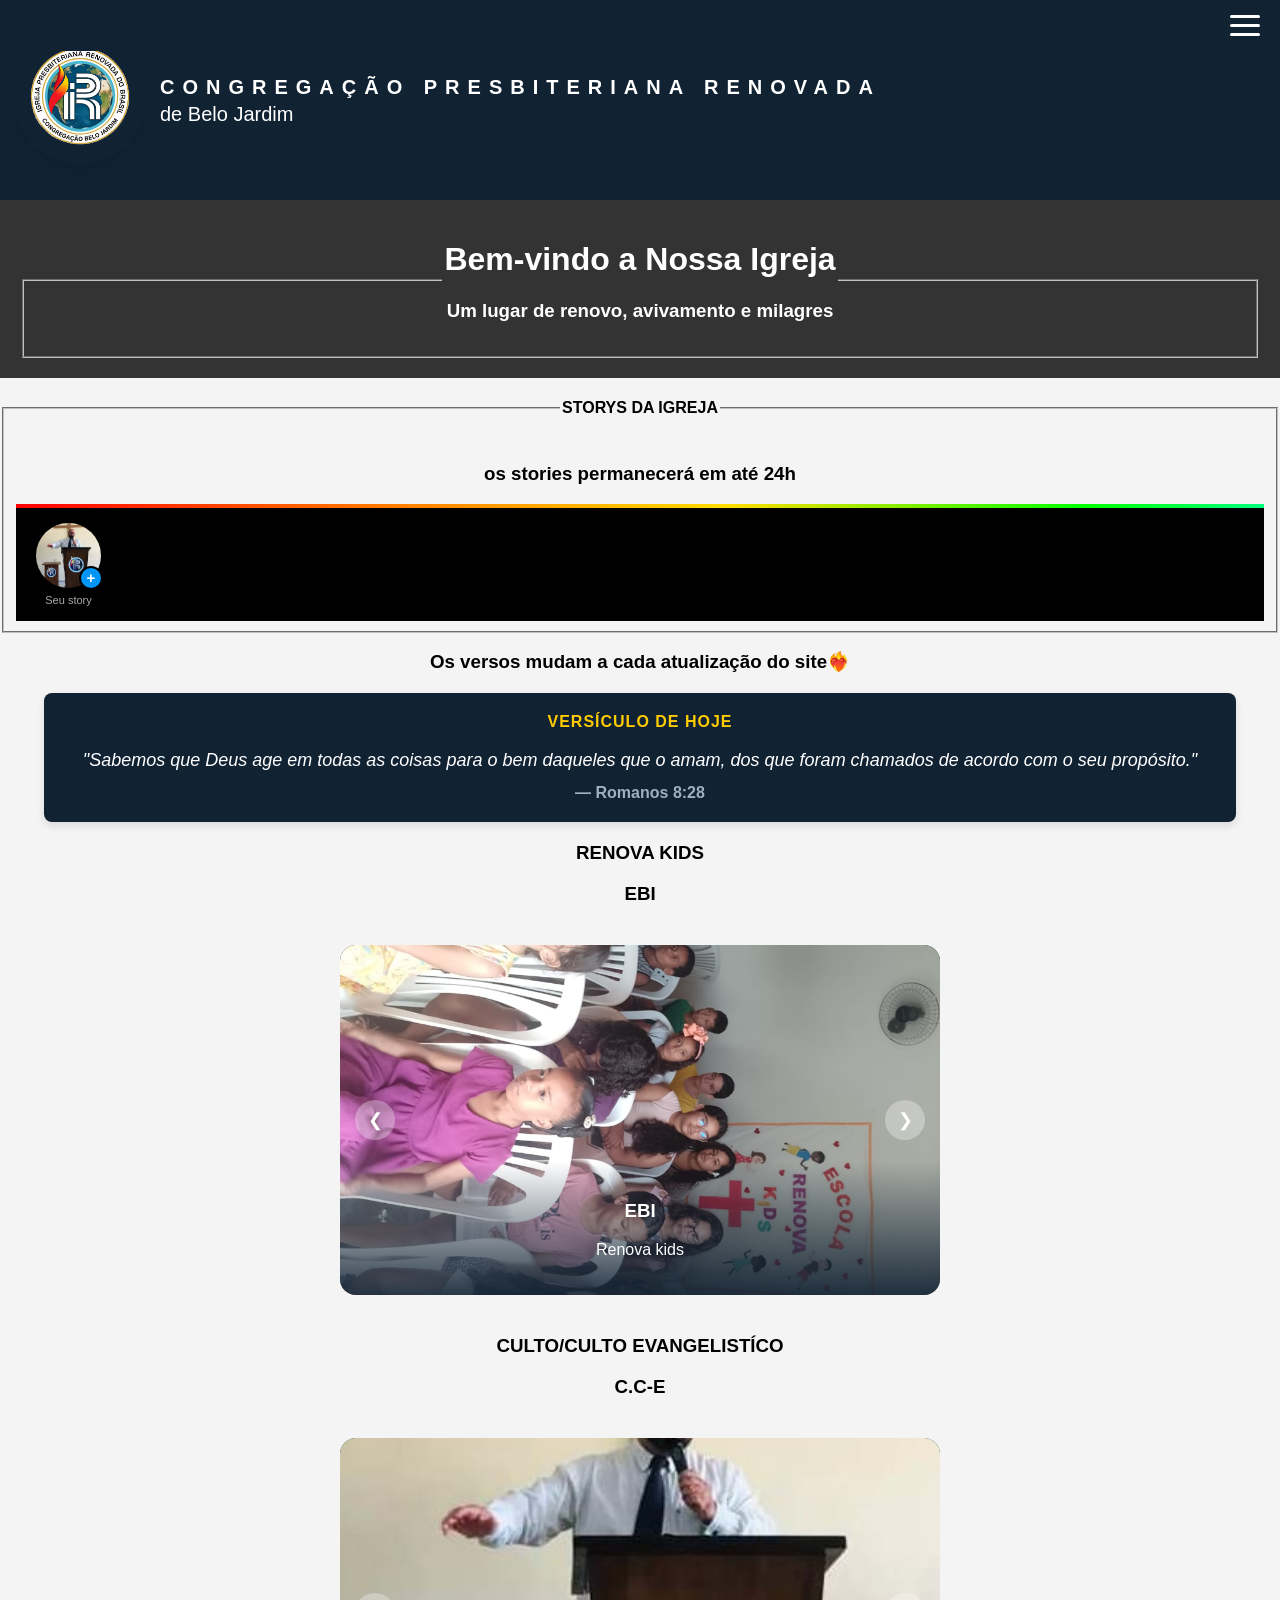
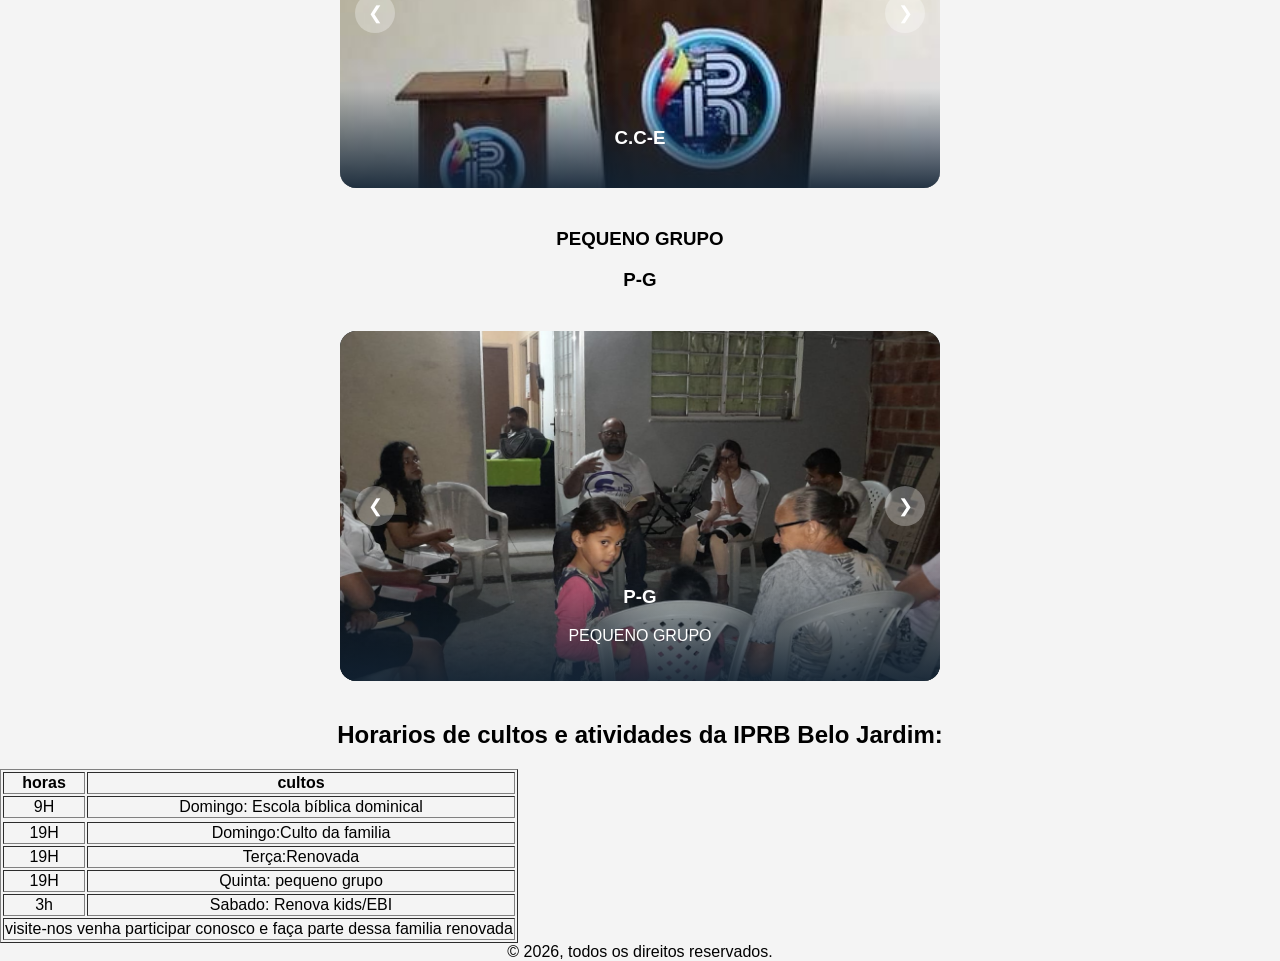
==== index.html @ fa4c0cbe "Fix indentation and formatting in index.html" ====
<!DOCTYPE html>
<html lang="pt-BR">
<head>
<meta name="viewport" content="width=device-width, initial-scale=0.8">
    <meta charset="UTF-8">
    <meta name="viewport" content="width=device-width, initial-scale=0.8">
 
    <title>IGREJA PRESBITERIANA DE BELO JARDIM</title>
<link rel="stylesheet" href="style NAO MECHA.css">
</head>

  <style>
/*LINHA RGB*/
.linha-rgb {
    width: 100%;          /* Ocupa toda a largura da tela */
    height: 4px;          /* Espessura da linha (aumente se quiser mais grossa) */
    border: none;
    background: linear-gradient(90deg, #ff0000, #ff7700, #ffdd00, #00ff00, #00ffff, #0000ff, #8b00ff, #ff0000);
    background-size: 200% 100%; /* Aumenta o fundo para o efeito poder correr */
    animation: efeitoRGB 4s linear infinite; /* Roda a animação em 4 segundos infinitamente */
}

/* O segredo da animação: faz o degradê se mover para o lado */
@keyframes efeitoRGB {
    0% {
        background-position: 0% 50%;
    }
    100% {
        background-position: 200% 50%;
    }
}
/*FIM DQ LINHA RGB*/


/*COMEÇO DO STORIES*/
/* Legenda moderna por cima da mídia (estilo Instagram) */
.story-legenda {
    position: absolute;
    bottom: 50px; /* Fica na parte de baixo, acima do botão de fechar */
    left: 20px;
    right: 20px;
    background: rgba(0, 0, 0, 0.6); /* Fundo preto suave */
    color: #ffffff;
    padding: 12px 18px;
    border-radius: 10px;
    font-size: 16px;
    font-weight: 500;
    text-align: center;
    font-family: sans-serif;
    z-index: 110; /* Garante que fica na frente do vídeo */
    word-break: break-word;
    box-shadow: 0 4px 10px rgba(0,0,0,0.3);
}
.secao-stories {
    display: flex;
    padding: 15px;
    background-color: #000000;
    overflow-x: auto;
    width: 100%;
    box-sizing: border-box;
}

.container-stories {
    display: flex;
    gap: 15px;
    align-items: flex-start;
}

.story-circulo {
    display: flex;
    flex-direction: column;
    align-items: center;
    justify-content: center;
    cursor: pointer;
    width: 75px;
    text-align: center;
}

.story-circulo span {
    margin-top: 6px;
    font-size: 11px;
    color: #a8a8a8;
    font-family: sans-serif;
    white-space: nowrap;
}

.wrapper-foto-perfil {
    position: relative;
    width: 65px;
    height: 65px;
    display: flex;
    align-items: center;
    justify-content: center;
}

.foto-perfil-add {
    width: 100%;
    height: 100%;
    border-radius: 50% !important;
    object-fit: cover;
}

.badge-add {
    position: absolute;
    bottom: -2px;
    right: -2px;
    background-color: #0095f6;
    color: white;
    width: 20px;
    height: 20px;
    border-radius: 50%;
    display: flex;
    align-items: center;
    justify-content: center;
    font-size: 15px;
    font-weight: bold;
    border: 2px solid #000000;
    z-index: 2;
}

.borda-colorida {
    width: 65px;
    height: 65px;
    border-radius: 50% !important;
    background: linear-gradient(45deg, #f99d1c, #e72c67, #b92994);
    padding: 2.5px;
    display: flex;
    justify-content: center;
    align-items: center;
    box-sizing: border-box;
    position: relative;
}

.borda-colorida img {
    width: 100%;
    height: 100%;
    border-radius: 50% !important;
    object-fit: cover;
    border: 2px solid #000000;
}

.btn-deletar-story {
    position: absolute;
    top: -2px;
    right: -2px;
    background: #ff3b30;
    color: white;
    border: none;
    border-radius: 50%;
    width: 18px;
    height: 18px;
    font-size: 12px;
    font-weight: bold;
    cursor: pointer;
    display: flex;
    align-items: center;
    justify-content: center;
    z-index: 10;
}

.story-modal {
    display: none;
    position: fixed;
    top: 0;
    left: 0;
    width: 100%;
    height: 100%;
    background-color: #000000;
    z-index: 99999;
    justify-content: center;
    align-items: center;
}

.story-conteudo {
    position: relative;
    width: 100%;
    max-width: 450px;
    height: 100%;
    display: flex;
    justify-content: center;
    align-items: center;
}

.story-midia {
    width: 100%;
    height: 100%;
    object-fit: contain;
}

/* Novo: Tela exclusiva para exibição de avisos em Texto */
.story-texto-tela {
    width: 100%;
    height: 100%;
    display: flex;
    justify-content: center;
    align-items: center;
    padding: 30px;
    box-sizing: border-box;
    color: #ffffff;
    font-size: 24px;
    font-weight: bold;
    text-align: center;
    font-family: -apple-system, BlinkMacSystemFont, "Segoe UI", Roboto, Helvetica, Arial, sans-serif;
    word-break: break-word;
}

.barra-progresso-bg {
    position: absolute;
    top: 12px;
    left: 10px;
    right: 10px;
    height: 2px;
    background-color: rgba(255, 255, 255, 0.35);
    border-radius: 2px;
    z-index: 100;
}

.barra-progresso {
    width: 0%;
    height: 100%;
    background-color: #ffffff;
    border-radius: 2px;
}

.story-header {
    position: absolute;
    top: 25px;
    left: 15px;
    right: 15px;
    display: flex;
    justify-content: space-between;
    align-items: center;
    z-index: 100;
}

.story-header-perfil {
    display: flex;
    align-items: center;
    gap: 10px;
}

.story-header-perfil img {
    width: 32px;
    height: 32px;
    border-radius: 50%;
    object-fit: cover;
}

.story-header-nome {
    color: white;
    font-weight: 600;
    font-size: 14px;
    text-shadow: 1px 1px 3px rgba(0,0,0,0.6);
}

.fechar-story {
    color: rgba(255, 255, 255, 0.75);
    font-size: 30px;
    cursor: pointer;
    padding: 0 5px;
}
/*======FIM DOS STORYS===========*/
  /*=========slides 1===========*/
.carrossel-bloco-seis {
    position: relative;
    max-width: 600px;
    height: 350px;
    margin: 0 auto;
    overflow: hidden;
    border-radius: 16px;
    background-color: #112233;
}

.lista-slides-seis {
    padding: 0;
    margin: 0;
    list-style: none;
    width: 100%;
    height: 100%;
}

.item-slide-seis {
    position: absolute;
    top: 0;
    left: 0;
    width: 100%;
    height: 100%;
    opacity: 0;
    transition: opacity 0.5s ease-in-out;
}

.item-slide-seis.ativo-seis {
    opacity: 1;
    position: relative;
}

.item-slide-seis img {
    width: 100%;
    height: 100%;
    object-fit: cover;
}

.legenda-seis {
    position: absolute;
    bottom: 0;
    width: 100%;
    background: linear-gradient(transparent, rgba(17, 34, 51, 0.9));
    padding: 20px;
    color: white;
    text-align: center;
    box-sizing: border-box;
}

/* Estilo das Setas do Carrossel 5 */
.seta-seis {
    position: absolute;
    top: 50%;
    transform: translateY(-50%);
    background-color: rgba(255, 255, 255, 0.3);
    color: white;
    border: none;
    width: 40px;
    height: 40px;
    border-radius: 50%;
    cursor: pointer;
    font-size: 18px;
    z-index: 10;
}

.seta-esq-seis { left: 15px; }
.seta-dir-seis { right: 15px; }
/*--=========FINAL DO 1SLIDES=------------*/
    /*=========slides 2===========*/
 .carrossel-bloco-tres {
    position: relative;
    max-width: 600px;
    height: 350px;
    margin: 0 auto;
    overflow: hidden;
    border-radius: 16px;
    background-color: #112233;
}

.lista-slides-tres {
    padding: 0;
    margin: 0;
    list-style: none;
    width: 100%;
    height: 100%;
}

.item-slide-tres {
    position: absolute;
    top: 0;
    left: 0;
    width: 100%;
    height: 100%;
    opacity: 0;
    transition: opacity 0.5s ease-in-out;
}

.item-slide-tres.ativo-tres {
    opacity: 1;
    position: relative;
}

.item-slide-tres img {
    width: 100%;
    height: 100%;
    object-fit: cover;
}

.legenda-tres {
    position: absolute;
    bottom: 0;
    width: 100%;
    background: linear-gradient(transparent, rgba(17, 34, 51, 0.9));
    padding: 20px;
    color: white;
    text-align: center;
    box-sizing: border-box;
}

/* Estilo das Setas do Carrossel 2 */
.seta-tres {
    position: absolute;
    top: 50%;
    transform: translateY(-50%);
    background-color: rgba(255, 255, 255, 0.3);
    color: white;
    border: none;
    width: 40px;
    height: 40px;
    border-radius: 50%;
    cursor: pointer;
    font-size: 18px;
    z-index: 10;
}

.seta-esq-tres { left: 15px; }
.seta-dir-tres { right: 15px; } 
/*--=========FINAL DO 2SLIDES=------------*/
/*=====SLIDES 3=====*/
.carrossel-bloco-quatro {
    position: relative;
    max-width: 600px;
    height: 350px;
    margin: 0 auto;
    overflow: hidden;
    border-radius: 16px;
    background-color: #112233;
}

.lista-slides-quatro {
    padding: 0;
    margin: 0;
    list-style: none;
    width: 100%;
    height: 100%;
}

.item-slide-quatro {
    position: absolute;
    top: 0;
    left: 0;
    width: 100%;
    height: 100%;
    opacity: 0;
    transition: opacity 0.5s ease-in-out;
}

.item-slide-quatro.ativo-quatro {
    opacity: 1;
    position: relative;
}

.item-slide-quatro img {
    width: 100%;
    height: 100%;
    object-fit: cover;
}

.legenda-quatro {
    position: absolute;
    bottom: 0;
    width: 100%;
    background: linear-gradient(transparent, rgba(17, 34, 51, 0.9));
    padding: 20px;
    color: white;
    text-align: center;
    box-sizing: border-box;
}

/* Estilo das Setas do Carrossel 3 */
.seta-quatro {
    position: absolute;
    top: 50%;
    transform: translateY(-50%);
    background-color: rgba(255, 255, 255, 0.3);
    color: white;
    border: none;
    width: 40px;
    height: 40px;
    border-radius: 50%;
    cursor: pointer;
    font-size: 18px;
    z-index: 10;
}

.seta-esq-quatro { left: 15px; }
.seta-dir-quatro { right: 15px; }
/*=====FIM DO 3SLIDES=====*/

 /* =======Barra de Topo Azul Escuro ====*/
            .navbar {
            background-color: #112233; /* Azul escuro igual ao do vídeo */
            color: white;
            padding: 15px 20px;
            display: flex;
            justify-content: space-between;
            align-items: center;
            position: fixed;
            width: 100%;
            top: 0;
            box-sizing: border-box;
            z-index: 1000;
        }

        .logo {
            font-weight: bold;
            font-size: 18px;
        }
     /*=========fim==================*/
       /* Ícone do Hambúrguer */
          .menu-toggle {
            cursor: pointer;
            display: flex;
            flex-direction: column;
            justify-content: space-between;
            width: 30px;
            height: 21px;
            z-index: 1001;
        }

        .menu-toggle .bar {
            height: 3px;
            width: 100%;
            background-color: white;
            border-radius: 10px;
            transition: 0.3s;
        }

        /* Menu Lateral Oculto (Slide-in) */
        .menu-lateral {
            position: fixed;
            top: 0;
            right: -100%; /* Começa escondido na direita */
            width: 280px;
            height: 100vh;
            background-color: #1a2e40;
            padding-top: 80px;
            transition: 0.4s ease;
            box-shadow: -5px 0 15px rgba(0,0,0,0.3);
            z-index: 999;
        }

        /* Quando o menu estiver ativo */
        .menu-lateral.active {
            right: 0;
        }

        /* Links do Menu */
        .menu-lateral a {
            display: block;
            padding: 15px 25px;
            color: #ffffff;
            text-decoration: none;
            font-size: 18px;
            border-bottom: 1px solid #253d54;
            transition: 0.2s;
        }

        .menu-lateral a:hover {
            background-color: #253d54;
            padding-left: 35px; /* Efeito sutil ao passar o mouse */
        }

        /* Botão de Fechar dentro do menu */
        .close-btn {
            position: absolute;
            top: 20px;
            right: 20px;
            color: white;
            font-size: 30px;
            cursor: pointer;
        }
       
               /* ConfiguraÃ§Ãµes Gerais */
        body {
            font-family: Arial, sans-serif;
            margin: 0;
            padding: 0;
            background-color: #f4f4f4;
            text-align: center;
        }

        header {
            background-color:#333;
            color: white;
            padding: 20px;
        }


        .caixa-destaque h2 {
            margin-top: 0;
            color: #000;
            border-bottom: 2px solid #ddd;
            padding-bottom: 10px;
        }
            /* --- 1. BARRA SUPERIOR MARROM (NOVA) --- */
        .barra-topo {
            background-color: #a0784c; 
            padding: 8px 20px;
            display: flex;
            justify-content: flex-end; 
            gap: 15px; 
        }
        .barra-topo a {
            color: white;
            text-decoration: none;
            font-size: 12px;
            font-weight: bold;
            text-transform: uppercase;
        }

        /* --- 2. CABEÃ‡ALHO PRINCIPAL AZUL (NOVA) --- */
        .cabecalho-principal {
            background-color: #0d2343; 
            padding: 15px 20px;
            display: flex;
            justify-content: space-between; 
            align-items: center;
        }
        .logo-igreja {
            display: flex;
            align-items: center;
            gap: 10px;
            color: white;
            text-align: left;
        }
        .logo-igreja img {
            height: 50px; 
        }
        .logo-texto h1 {
            font-size: 14px;
            margin: 0;
            text-transform: uppercase;
            letter-spacing: 1px;
        }
        .logo-texto p {
            font-size: 18px;
            font-weight: bold;
            margin: 0;
        }
        .botoes-direita {
            display: flex;
            gap: 15px;
        }
        .botao-topo {
            background-color: rgba(255, 255, 255, 0.1);
            border: none;
            color: white;
            padding: 10px;
            border-radius: 8px;
            cursor: pointer;
            font-size: 18px;
        }

        /* --- 4. QUADRADO DESTAQUES --- */
        .caixa-destaque {
            border: 2px solid #333;
            border-radius: 15px; 
            max-width: 600px;
            margin: 40px auto;
            padding: 20px;
            background-color: white;
            box-shadow: 0 2px 5px rgba(0,0,0,0.1);
        }
</style>
    
 <body>
 <div style="background-color: #112233; min-height: 200px; padding: 20px 15px; display: flex; align-items: center; justify-content: flex-start; gap: 15px; width: 100%; box-sizing: border-box; overflow: visible;">
    
    <img src="Logo.png" alt="Logo" 
         style="width: 130ppx; height: 130px; object-fit: cover; border-radius: 50% !important; box-shadow: 0px 4px 10px rgba(0,0,0,0.1); flex-shrink: 0; display: block;">
    
    <div style="display: flex; flex-direction: column; text-align: left;">
        <h2 style="color: #ffffff; font-family: Arial, sans-serif; font-size: 20px; font-weight: bold; margin: 0; line-height: 1.3; text-transform: uppercase; letter-spacing: 8.0px;">
            congregação presbiteriana renovada
        </h2>
        <span style="font-family: Arial, sans-serif; font-size: 20px; color: white; font-weight: 500; margin-top: 3px;">
            de Belo Jardim
        </span>
    </div>

</div>

</div>

</div>
 <!-------MENU AMBURGUER------------>
    <nav class="navbar">
        <div class="logo"></div>
        
        <div class="menu-toggle" id="mobile-menu">
            <span class="bar"></span>
            <span class="bar"></span>
            <span class="bar"></span>
        </div>
    </nav>

    <div class="menu-lateral" id="nav-menu">
        <div class="close-btn" id="close-menu">&times;</div>
        
        <a href="#">Início</a>
        
        <a href="quem-somos.html">Quem Somos</a>
        
        <a href="">Ministérios</a>
        
        <a href="#">Agenda da Igreja</a>
        
        <a href="pedido de oração.html">Pedidos de Oração</a>
        
        <a href="Dizimo-e-ofertas.html">Dízimos e Ofertas</a>
        
        <a href="contato.html">Contato</a>
        
    </div>
   <!------=========================-------->
<header>
<fieldset>
           
<legend><h1>Bem-vindo a Nossa Igreja</h1><legend>
<h3>Um lugar de renovo, avivamento e milagres</h3>
</fieldset>
</header>
<fieldset> 
    <legend><h4>STORYS DA IGREJA</h4></legend>
    <h3>os stories permanecerá em até 24h </h3>
    <div class="linha-rgb"></div>


   <!----=========STORES========------>
<!-- ================= SEÇÃO DE STORIES ESTILO INSTAGRAM ================= -->
<section class="secao-stories">
    <div class="container-stories" id="listaStoriesContainer">
        
        <!-- Botão "Seu Story" com o '+' azul sobreposto à sua foto -->
        <div class="story-circulo seu-story-btn" onclick="criarNovoStoryAtravésDeAdmin()">
            <div class="wrapper-foto-perfil">
                <img src="Culto/fotos01.jpg" alt="Seu perfil" class="foto-perfil-add">
                <div class="badge-add">+</div>
            </div>
            <span>Seu story</span>
        </div>

    </div>
</section>

<!-- ================= MODAL DE VISUALIZAÇÃO EM TELA CHEIA ================= -->
<div id="modalVisualizarStory" class="story-modal">
    <div class="story-conteudo">
        <div class="barra-progresso-bg">
            <div id="barraProgressoStory" class="barra-progresso"></div>
        </div>
        
        <div class="story-header">
            <div class="story-header-perfil">
                <img src="Culto/fotos01.jpg" alt="Igreja">
                <span class="story-header-nome">Igreja</span>
            </div>
            <span class="fechar-story" onclick="fecharStoryAtual()">&times;</span>
        </div>
        
        <!-- Área dinâmica onde entra Foto, Vídeo ou o Texto formatado -->
        <div id="containerMidiaStory" style="width:100%; height:100%;"></div>
    </div>
</div>
</fieldset>
<!------====FIM DOSTORYS=========---->
<h3>Os versos mudam a cada atualização do site❤️‍🔥</h3>
<!--=========Versículo do Dia======-->
<div class="secao-versiculo" style="background: #112233; color: white; padding: 20px; margin: 20px auto; max-width: 90%; border-radius: 8px; text-align: center; box-shadow: 0 4px 8px rgba(0,0,0,0.1);">
    <h3 style="margin-top: 0; color: #ffcc00; font-size: 16px; text-transform: uppercase; letter-spacing: 1px;">Versículo de Hoje</h3>
    <p id="texto-versiculo" style="font-style: italic; font-size: 18px; line-height: 1.5; margin: 10px 0;">"Carregando palavra do dia..."</p>
    <span id="referencia-versiculo" style="font-weight: bold; display: block; margin-top: 5px; color: #a0b0c0;">— Bíblia Sagrada</span>
</div>   
<!----=======FIMM===========------>
    
<!------======SLIDES 1============-------->
<section>
    <h3>RENOVA KIDS</h3>
    <h3>EBI</h3>
    <div class="container-geral-carrossel6" style="margin-top: 40px; margin-bottom: 40px;">
        <div class="carrossel-bloco-seis">
            <!-- Botões de avançar e voltar (chamando a função 6) -->
            <button class="seta-seis seta-esq-seis" onclick="navegarSlideSeis(-1)">&#10094;</button>
            
            <ul class="lista-slides-seis">
                <!-- Foto 1 (Começa ativa) -->
                <li class="item-slide-seis ativo-seis">
                    <img src="renova/renova1.jpg" alt="Foto Quinto Carrossel 1">
                    <div class="legenda-seis">
                        <h3>EBI</h3>
                        <p>Renova kids</p>
                    </div>
                </li>
                
                <!-- Foto 2 -->
                <li class="item-slide-seis">
                    <img src="renova/renova2.jpg" alt="Foto Quinto Carrossel 2">
                    <div class="legenda-seis">
                           <h3>EBI</h3>
                        <p>Renova kids</p>
                    </div>
                </li>
                                <!-- Foto 3 -->
                <li class="item-slide-seis">
                    <img src="renova/renova3.jpg" alt="Foto Quinto Carrossel 2">
                    <div class="legenda-seis">
                          <h3>EBI</h3>
                        <p>Renova kids</p>
                    </div>
                </li>
                                <!-- Foto 4-->
                <li class="item-slide-seis">
                    <img src="renova/renova4.jpg" alt="Foto Quinto Carrossel 2">
                    <div class="legenda-seis">
                          <h3>EBI</h3>
                        <p>Renova kids</p>
                    </div>
                </li>
                                <!-- Foto 5 -->
                <li class="item-slide-seis">
                    <img src="renova/renova5.jpg" alt="Foto Quinto Carrossel 2">
                    <div class="legenda-seis">
                          <h3>EBI</h3>
                        <p>Renova kids</p>
                    </div>
                </li>
                                <!-- Foto 6 -->
                <li class="item-slide-seis">
                    <img src="renova/renova6.jpg" alt="Foto Quinto Carrossel 2">
                    <div class="legenda-seis">
                           <h3>EBI</h3>
                        <p>Renova kids</p>
                    </div>
                </li>
                                <!-- Foto 7 -->
                <li class="item-slide-seis">
                    <img src="renova/renova7.jpg" alt="Foto Quinto Carrossel 2">
                    <div class="legenda-seis">
                           <h3>EBI</h3>
                        <p>Renova kids</p>
                    </div>
                </li>
                <!-- Foto 8-->
                <li class="item-slide-seis">
                    <img src="renova/renova8.jpg" alt="Foto Quinto Carrossel 2">
                    <div class="legenda-seis">
                            <h3>EBI</h3>
                        <p>Renova kids</p>
                    </div>
                </li>
                <!-- Foto 9 -->
                <li class="item-slide-seis">
                    <img src="renova/renova9.jpg" alt="Foto Quinto Carrossel 2">
                    <div class="legenda-seis">
                            <h3>EBI</h3>
                        <p>Renova kids</p>
                    </div>
                </li>
                <!-- Foto 10 -->
                <li class="item-slide-seis">
                    <img src="renova/renova10.jpg" alt="Foto Quinto Carrossel 2">
                    <div class="legenda-seis">
                            <h3>EBI</h3>
                        <p>Renova kids</p>
                    </div>
                </li>
                <!-- Foto 11 -->
                <li class="item-slide-seis">
                    <img src="renova/renova11.jpg" alt="Foto Quinto Carrossel 2">
                    <div class="legenda-seis">
                           <h3>EBI</h3>
                        <p>Renova kids</p>
                    </div>
                </li>
                <!-- Foto 12 -->
                <li class="item-slide-seis">
                    <img src="renova/renova12.jpg" alt="Foto Quinto Carrossel 2">
                    <div class="legenda-seis">
                         <h3>EBI</h3>
                        <p>Renova kids</p>
                    </div>
                </li>
                <!-- Foto 13 -->
                <li class="item-slide-seis">
                    <img src="renova/renova13.jpg" alt="Foto Quinto Carrossel 2">
                    <div class="legenda-seis">
                          <h3>EBI</h3>
                        <p>Renova kids</p>
                    </div>
                </li>
                <!-- Foto 14-->
                <li class="item-slide-seis">
                    <img src="renova/renova14.jpg" alt="Foto Quinto Carrossel 2">
                    <div class="legenda-seis">
                         <h3>EBI</h3>
                        <p>Renova kids</p>
                    </div>
                </li>
                <!-- Foto 15 -->
                <li class="item-slide-seis">
                    <img src="renova/renova15.jpg" alt="Foto Quinto Carrossel 2">
                    <div class="legenda-seis">
                        <h3>EBI</h3>
                        <p>Renova kids</p>
                    </div>
                </li>
                <!-- Foto 16 -->
                <li class="item-slide-seis">
                    <img src="renova/renova16.jpg" alt="Foto Quinto Carrossel 2">
                    <div class="legenda-seis">
                         <h3>EBI</h3>
                        <p>Renova kids</p>
                    </div>
                </li>
                <!-- Foto 17 -->
                <li class="item-slide-seis">
                    <img src="renova/renova17.jpg" alt="Foto Quinto Carrossel 2">
                    <div class="legenda-seis">
                            <h3>EBI</h3>
                        <p>Renova kids</p>
                    </div>
                </li>
                <!-- Foto 18 -->
                <li class="item-slide-seis">
                    <img src="renova/renova18.jpg" alt="Foto Quinto Carrossel 2">
                    <div class="legenda-seis">
                          <h3>EBI</h3>
                        <p>Renova kids</p>
                    </div>
                </li>
                <!-- Foto 19 -->
                <li class="item-slide-seis">
                    <img src="renova/renova19.jpg" alt="Foto Quinto Carrossel 2">
                    <div class="legenda-seis">
                            <h3>EBI</h3>
                        <p>Renova kids</p>
                    </div>
                </li>
            </ul>

            <button class="seta-seis seta-dir-seis" onclick="navegarSlideSeis(1)">&#10095;</button>
        </div>
    </div>
</section>

   <!------==========f===============-------->
   
<h3>CULTO/CULTO EVANGELISTÍCO<h3>
   <!------=======SLIDES 2=============-------->
    <h3>C.C-E</h3>
    <section>
    <h3></h3>
    <div class="container-geral-carrossel3" style="margin-top: 40px; margin-bottom: 40px;">
        <div class="carrossel-bloco-tres">
            <button class="seta-tres seta-esq-tres" onclick="navegarSlideTres(-1)">&#10094;</button>
            
            <ul class="lista-slides-tres">
                <li class="item-slide-tres ativo-tres">
                    <img src="Culto/fotos01.jpg" alt="Foto Nova 1">
                    <div class="legenda-tres">
                        <h3>C.C-E</h3>
                    </div>
                </li>
                
                <li class="item-slide-tres">
                    <img src="Culto/fotos02.jpg" alt="Foto Nova 2">
                    <div class="legenda-tres">
                        <h3>C.C-E</h3>
                    </div>
                </li>
                <li class="item-slide-tres">
                    <img src="Culto/fotos03.jpg" alt="Foto Nova 1">
                    <div class="legenda-tres">
                    <h3>C.C-E</h3>
                    </div>
                </li>
                <li class="item-slide-tres">
                    <img src="Culto/fotos04.jpg" alt="Foto Nova 2">
                    <div class="legenda-tres">
                          <h3>C.C-E</h3>
                       </div>
                </li>
                <li class="item-slide-tres">
                    <img src="Culto/fotos05.jpg" alt="Foto Nova 1">
                    <div class="legenda-tres">
                      <h3>C.C-E</h3>
                    </div>
                </li>
                <li class="item-slide-tres">
                    <img src="Culto/fotos06.jpg" alt="Foto Nova 2">
                    <div class="legenda-tres">
                        <h3>C.C-E</h3>
                        </div>
                </li>
                                <li class="item-slide-tres">
                    <img src="Culto/fotos07.jpg" alt="Foto Nova 2">
                    <div class="legenda-tres">
                          <h3>C.C-E</h3>
                        </div>
                </li>
            </ul>

            <button class="seta-tres seta-dir-tres" onclick="navegarSlideTres(1)">&#10095;</button>
        </div>
    </div>
</section>
<!------====fimm slides 2==========-------->
    
<!-----========SLIDES 3==============--->
    <h3>PEQUENO GRUPO</h3>
<section>
    <h3>P-G</h3>
    <div class="container-geral-carrossel4" style="margin-top: 40px; margin-bottom: 40px;">
        <div class="carrossel-bloco-quatro">
            <!-- Botões de avançar e voltar (chamando a função 4) -->
            <button class="seta-quatro seta-esq-quatro" onclick="navegarSlideQuatro(-1)">&#10094;</button>
            
            <ul class="lista-slides-quatro">
                <!-- Foto 1 (Começa ativa) -->
                <li class="item-slide-quatro ativo-quatro">
                    <img src="PG/grupo01.jpg" alt="Foto Terceiro Carrossel 1">
                    <div class="legenda-quatro">
                        <h3>P-G</h3>
                        <p>PEQUENO GRUPO</p>
                    </div>
                </li>
                
                <!-- Foto 2 -->
                <li class="item-slide-quatro">
                    <img src="PG/grupo02.jpg" alt="Foto Terceiro Carrossel 2">
                    <div class="legenda-quatro">
                     <h3>P-G</h3>
                        <p>PEQUENO GRUPO</p>
                    </div>
                </li>
            </ul>

            <button class="seta-quatro seta-dir-quatro" onclick="navegarSlideQuatro(1)">&#10095;</button>
        </div>
    </div>
</section>
<!-----========FIM DO SLIDES 3==============--->



<!-------NAO MEXA===---->
<section>
        <h2>Horarios de cultos e atividades da IPRB Belo Jardim:</h2>
        <table border="1">
            <thead>
                <tr>
                    <th>horas</th>
                        <th>cultos</th>
                </tr>
                </thead>
                <tbody>
                                        <tr>
                        <td>9H</td>
                        <td>Domingo: Escola bíblica dominical</td>
                <tr>
                    <tr>
                        <td>19H</td>
                        <td>Domingo:Culto da familia</td>
                <tr>
                    <td>19H</td>
                    <td>Terça:Renovada</td>
                </tr>
                <tr>
                    <td>19H</td>
                    <td>Quinta: pequeno grupo</td>
                </tr>
                <tr>
                    <td>3h</td>
                    <td>Sabado: Renova kids/EBI</td>
                </tr>
                </tbody
                    <tfoot>
                             <tr>
                        <td
                            colspan="2">visite-nos venha participar conosco e faça parte dessa familia renovada</td>
                    </tr>
</tfoot>
</table>
</section>
            
<script>
 /*=========SLIDES1================*/
   function navegarSlideSeis(direcao) {
    const slides = document.querySelectorAll('.item-slide-seis');
    let indiceAtivo = 0;

    slides.forEach((slide, index) => {
        if (slide.classList.contains('ativo-seis')) {
            indiceAtivo = index;
        }
    });

    slides[indiceAtivo].classList.remove('ativo-seis');

    let novoIndice = indiceAtivo + direcao;
    if (novoIndice >= slides.length) novoIndice = 0;
    if (novoIndice < 0) novoIndice = slides.length - 1;

    slides[novoIndice].classList.add('ativo-seis');
}

// Configuração para deixar o quinto carrossel AUTOMÁTICO (4000 = 4 segundos)
setInterval(function() {
    navegarSlideSeis(1);
}, 4000);
/*!------==FIM slides 1======-------*/


/*---=========SLIDES 2==========--*/
function navegarSlideQuatro(direcao) {
    const slides = document.querySelectorAll('.item-slide-quatro');
    let indiceAtivo = 0;

    slides.forEach((slide, index) => {
        if (slide.classList.contains('ativo-quatro')) {
            indiceAtivo = index;
        }
    });

    slides[indiceAtivo].classList.remove('ativo-quatro');

    let novoIndice = indiceAtivo + direcao;
    if (novoIndice >= slides.length) novoIndice = 0;
    if (novoIndice < 0) novoIndice = slides.length - 1;

    slides[novoIndice].classList.add('ativo-quatro');
}

// Configuração para deixar o terceiro carrossel AUTOMÁTICO (4000 = 4 segundos)
setInterval(function() {
    navegarSlideQuatro(1);
}, 3000);
/*==========FIM SLIDES 2============*/


/*==========SLIDES 3============*/
// Função para controlar o segundo carrossel através dos botões
function navegarSlideTres(direcao) {
    const slides = document.querySelectorAll('.item-slide-tres');
    let indiceAtivo = 0;

    slides.forEach((slide, index) => {
        if (slide.classList.contains('ativo-tres')) {
            indiceAtivo = index;
        }
    });

    slides[indiceAtivo].classList.remove('ativo-tres');

    let novoIndice = indiceAtivo + direcao;
    if (novoIndice >= slides.length) novoIndice = 0;
    if (novoIndice < 0) novoIndice = slides.length - 1;

    slides[novoIndice].classList.add('ativo-tres');
}

// Configuração para deixar o segundo carrossel AUTOMÁTICO (4000 = 4 segundos)
setInterval(function() {
    navegarSlideTres(1);
}, 3000);
/*===========fim SLIDES 3============*/

/*=====MENU AMBURGUER======*/
    const menuToggle = document.getElementById('mobile-menu');
        const navMenu = document.getElementById('nav-menu');
        const closeMenu = document.getElementById('close-menu');

        // Abrir Menu
        menuToggle.addEventListener('click', () => {
            navMenu.classList.add('active');
        });

        // Fechar Menu no botão X
        closeMenu.addEventListener('click', () => {
            navMenu.classList.remove('active');
        });

        // Fechar Menu ao clicar em qualquer link
        const links = document.querySelectorAll('.menu-lateral a');
        links.forEach(link => {
            link.addEventListener('click', () => {
                navMenu.classList.remove('active');
            });
        });
 /*==========FIM MENU AMBURGUER============*/
 
 
 
/*-----=========STORIES===========---->*/
const SENHA_ADMIN = "1234"; 
let bancoStories = JSON.parse(localStorage.getItem('stories_igreja')) || [];
let timeoutStoryAtivo;
let toqueTimer; 

function carregarStoriesNaTela() {
    const container = document.getElementById('listaStoriesContainer');
    if (!container) return;
    
    const elementosStory = container.querySelectorAll('.story-item-postado');
    elementosStory.forEach(el => el.remove());

    const tempoAgora = new Date().getTime();
    const vinteQuatroHoras = 24 * 60 * 60 * 1000;

    bancoStories = bancoStories.filter(story => (tempoAgora - story.dataPostagem) < vinteQuatroHoras);
    localStorage.setItem('stories_igreja', JSON.stringify(bancoStories));

    bancoStories.forEach((story, index) => {
        // CORREÇÃO AQUI: Se for texto, o círculo ganha um fundo colorido em vez de procurar uma foto que mudou de pasta
        let capaHTML = '';
        if (story.tipo === 'texto') {
            capaHTML = `<div style="width:100%; height:100%; background:${story.fundo}; border-radius:50%; display:flex; align-items:center; justify-content:center; color:white; font-size:10px; font-weight:bold;">Texto</div>`;
        } else {
            const capaUrl = (story.tipo === 'video') ? 'Culto/fotos01.jpg' : story.arquivo;
            capaHTML = `<img src="${capaUrl}" alt="Story">`;
        }
        
        const novoStoryHTML = document.createElement('div');
        novoStoryHTML.classList.add('story-circulo', 'story-item-postado');
        
        novoStoryHTML.addEventListener('touchstart', function() {
            toqueTimer = setTimeout(() => {
                removerStoryViaAdmin(index);
                toqueTimer = null;
            }, 1500);
        });

        novoStoryHTML.addEventListener('touchend', function() {
            if (toqueTimer) {
                clearTimeout(toqueTimer);
                abrirStoryPostado(index);
            }
        });

        novoStoryHTML.setAttribute('onclick', `abrirStoryPostado(${index})`);
        novoStoryHTML.setAttribute('oncontextmenu', `removerStoryViaAdmin(${index}); return false;`);
        
        novoStoryHTML.innerHTML = `
            <div class="borda-colorida">
                ${capaHTML}
            </div>
            <span>Igreja</span>
            <button class="btn-deletar-story" onclick="event.stopPropagation(); removerStoryViaAdmin(${index});">×</button>
        `;
        container.appendChild(novoStoryHTML);
    });
}

function criarNovoStoryAtravésDeAdmin() {
    const senhaDigitada = prompt("Senha do Administrador:");
    if (senhaDigitada !== SENHA_ADMIN) {
        if (senhaDigitada !== null) alert("Senha inválida!");
        return;
    }

const escolha = prompt("Escolha o que deseja postar:\nDigite FOTO para arquivo da pasta\nDigite VIDEO para arquivo da pasta\nDigite TEXTO para criar um aviso").toUpperCase();
    if (escolha === "FOTO") {
    // 1. Ao invés de abrir a galeria, abre uma caixa para digitar o nome da imagem
    const nomeArquivo = prompt("Digite o nome exato da imagem que está no servidor (Ex: culto.jpg ou png):");
    
    // Se o usuário não digitou nada ou cancelou, interrompe o código
    if (!nomeArquivo) return;
    
    // 2. Pergunta o título para a foto normalmente
    const tituloPost = prompt("Digite um título/legenda para esta foto (ou deixe em branco):");

    try {
        // 3. Monta o caminho apontando para a sua pasta do servidor (ex: "storang/culto.jpg")
        const caminhoDaImagem = "storang/" + nomeArquivo.trim();

        bancoStories.push({
            arquivo: caminhoDaImagem, // Salva o link da pasta + o nome digitado
            titulo: tituloPost,
            tipo: 'imagem',
            dataPostagem: new Date().getTime()
        });
        
        localStorage.setItem('stories_igreja', JSON.stringify(bancoStories));
        carregarStoriesNaTela();
        alert("Foto adicionada com sucesso!");
        
    } catch (err) {
        alert("Ocorreu um erro ao salvar o story.");
    }
}
    else if (escolha === "VIDEO") {
        const nomeArquivo = prompt("Mova o vídeo para a pasta no Spck Editor e digite o nome exato dele (Ex: aviso.mp4):");
        if (!nomeArquivo) return;

        // Pergunta o título para o vídeo
        const tituloPost = prompt("Digite o título que aparecerá escrito por cima do vídeo:");

        bancoStories.push({
            arquivo: nomeArquivo,
            titulo: tituloPost,
            tipo: 'video',
            dataPostagem: new Date().getTime()
        });
        localStorage.setItem('stories_igreja', JSON.stringify(bancoStories));
        carregarStoriesNaTela();
        alert("Vídeo publicado! Faça o Push no Spck Editor.");

    } else if (escolha === "TEXTO") {
        const textoAviso = prompt("Digite o texto do seu aviso para o Story:");
        if (!textoAviso) return;

        const corFundo = prompt("Escolha a cor de fundo (Ex: purple, blue, red) ou dê OK para o padrão:");
        const fundoFinal = corFundo ? corFundo : "linear-gradient(135deg, #8a2387, #e94057, #f27121)";

        bancoStories.push({
            texto: textoAviso,
            fundo: fundoFinal,
            tipo: 'texto',
            dataPostagem: new Date().getTime()
        });
        localStorage.setItem('stories_igreja', JSON.stringify(bancoStories));
        carregarStoriesNaTela();
        alert("Aviso em texto publicado!");
    }
}

function removerStoryViaAdmin(index) {
    const senhaDigitada = prompt("Digite a senha para APAGAR este story:");
    if (senhaDigitada === SENHA_ADMIN) {
        bancoStories.splice(index, 1);
        localStorage.setItem('stories_igreja', JSON.stringify(bancoStories));
        carregarStoriesNaTela();
        fecharStoryAtual();
        alert("Story apagado!");
    }
}

function abrirStoryPostado(index) {
    if (!bancoStories[index]) return;

    const story = bancoStories[index];
    const modal = document.getElementById('modalVisualizarStory');
    const containerMidia = document.getElementById('containerMidiaStory');
    const barra = document.getElementById('barraProgressoStory');

    modal.style.display = "flex";
    barra.style.width = "0%";
    containerMidia.innerHTML = "";
    let tempoDuracao = 5000;

    if (story.tipo === 'video') {
        const video = document.createElement('video');
        video.src = story.arquivo;
        video.className = "story-midia";
        video.autoplay = true;
        video.playsInline = true;
        containerMidia.appendChild(video);

        // Se houver título salvo, cria o elemento na tela por cima do vídeo
        if (story.titulo) {
            const divLegenda = document.createElement('div');
            divLegenda.className = "story-legenda";
            divLegenda.innerText = story.titulo;
            containerMidia.appendChild(divLegenda);
        }

        video.onloadedmetadata = function() {
            tempoDuracao = video.duration * 1000;
            barra.style.transition = `width ${tempoDuracao}ms linear`;
            setTimeout(() => barra.style.width = "100%", 50);
            timeoutStoryAtivo = setTimeout(fecharStoryAtual, tempoDuracao);
        };
        video.onerror = function() {
            alert("Vídeo não encontrado no servidor.");
            fecharStoryAtual();
        };
    } else if (story.tipo === 'texto') {
        tempoDuracao = 7000;
        const divTexto = document.createElement('div');
        divTexto.className = "story-texto-tela";
        divTexto.style.background = story.fundo;
        divTexto.innerText = story.texto;
        containerMidia.appendChild(divTexto);

        barra.style.transition = `width ${tempoDuracao}ms linear`;
        setTimeout(() => barra.style.width = "100%", 50);
        timeoutStoryAtivo = setTimeout(fecharStoryAtual, tempoDuracao);
    } else {
        const img = document.createElement('img');
        img.src = story.arquivo;
        img.className = "story-midia";
        containerMidia.appendChild(img);

        // Se a foto tiver título salvo, exibe por cima também!
        if (story.titulo) {
            const divLegenda = document.createElement('div');
            divLegenda.className = "story-legenda";
            divLegenda.innerText = story.titulo;
            containerMidia.appendChild(divLegenda);
        }

        barra.style.transition = `width ${tempoDuracao}ms linear`;
        setTimeout(() => barra.style.width = "100%", 50);
        timeoutStoryAtivo = setTimeout(fecharStoryAtual, tempoDuracao);
    }
}

function fecharStoryAtual() {
    document.getElementById('modalVisualizarStory').style.display = "none";
    const containerMidia = document.getElementById('containerMidiaStory');
    if (containerMidia) containerMidia.innerHTML = "";
    clearTimeout(timeoutStoryAtivo);
}

carregarStoriesNaTela();
/*-----==FIM DOS STORIES======*/
/*======VERSÍCULOS==============*/
// Lista de versículos da igreja
const listaVersiculos = [
    { texto: "Porque Deus tanto amou o mundo que deu o seu Filho Unigênito, para que todo o que nele crer não pereça, mas tenha a vida eterna.", ref: "João 3:16" },
    { texto: "O Senhor é o meu pastor; de nada terei falta.", ref: "Salmo 23:1" },
    { texto: "Posso todas as coisas naquele que me fortalece.", ref: "Filipenses 4:13" },
    { texto: "Sejam fortes e corajosos. Não tenham medo nem fiquem apavorados por causa deles, pois o Senhor, o seu Deus, vai com vocês; nunca os deixará, nunca os abandonará.", ref: "Deuteronômio 31:6" },
    { texto: "Sabemos que Deus age em todas as coisas para o bem daqueles que o amam, dos que foram chamados de acordo com o seu propósito.", ref: "Romanos 8:28" },
    { texto: "Confie no Senhor de todo o seu coração e não se apóie em seu próprio entendimento; reconheça o Senhor em todos os seus caminhos, e ele endireitará as suas veredas.", ref: "Provérbios 3:5-6" },
    { texto: "Mil poderão cair ao seu lado e dez mil à sua direita, mas nada o atingirá.", ref: "Salmo 91:7" },
    { texto: "Buscai, pois, em primeiro lugar, o Reino de Deus e a sua justiça, e todas estas coisas vos serão acrescentadas.", ref: "Mateus 6:33" }
];

// Função que escolhe um versículo aleatório
function mostrarVersiculoAleatorio() {
    const indiceAleatorio = Math.floor(Math.random() * listaVersiculos.length);
    const versiculoEscolhido = listaVersiculos[indiceAleatorio];
    
    // Coloca o texto e a referência na tela
    document.getElementById('texto-versiculo').innerText = `"${versiculoEscolhido.texto}"`;
    document.getElementById('referencia-versiculo').innerText = `— ${versiculoEscolhido.ref}`;
}

// Executa a função assim que a página termina de carregar
window.addEventListener('DOMContentLoaded', mostrarVersiculoAleatorio);
/*========FINAL VERSÍCULOS==============*/
    </script>
    <footer>
        © 2026, todos os direitos reservados.
    </footer>
 
        

</body>
</html>
---- style NAO MECHA.css ----
body { margin: 0; font-family: Arial, sans-serif; background-color: #f8f9fa; }
        .navbar { background-color: #112233; color: white; padding: 15px 20px; display: flex; justify-content: space-between; align-items: center; position: fixed; width: 100%; top: 0; left: 0; box-sizing: border-box; z-index: 1000; }
        .logo { font-weight: bold; font-size: 20px; }
        .menu-toggle { cursor: pointer; display: flex; flex-direction: column; justify-content: space-between; width: 28px; height: 20px; z-index: 1001; }
        .menu-toggle .bar { height: 3px; width: 100%; background-color: white; border-radius: 2px; }
        .menu-lateral { position: fixed; top: 0; right: -100%; width: 300px; height: 100vh; background-color: #1a2e40; padding-top: 70px; transition: 0.4s ease; z-index: 999; }
        .menu-lateral.active { right: 0; }
        .menu-lateral a { display: block; padding: 18px 25px; color: #ecf0f1; text-decoration: none; font-size: 16px; border-bottom: 1px solid #243b53; }
        .menu-lateral a:hover { background-color: #243b53; color: #bfa15f; }
        .close-btn { position: absolute; top: 15px; right: 20px; color: white; font-size: 35px; cursor: pointer; }
        .conteudo { padding: 100px 20px; text-align: center; }
        /* Estilos Gerais (Estilo IPRB do vídeo) */
        body {
            margin: 0;
            font-family: 'Arial', sans-serif;
            background-color: #f4f4f4;
        }

        /* Barra de Topo Azul Escuro */
        .navbar {
            background-color: #112233; /* Azul escuro igual ao do vídeo */
            color: white;
            padding: 15px 20px;
            display: flex;
            justify-content: space-between;
            align-items: center;
            position: fixed;
            width: 100%;
            top: 0;
            box-sizing: border-box;
            z-index: 1000;
        }

        .logo {
            font-weight: bold;
            font-size: 18px;
        }

        /* Ícone do Hambúrguer */
        .menu-toggle {
            cursor: pointer;
            display: flex;
            flex-direction: column;
            justify-content: space-between;
            width: 30px;
            height: 21px;
            z-index: 1001;
        }

        .menu-toggle .bar {
            height: 3px;
            width: 100%;
            background-color: white;
            border-radius: 10px;
            transition: 0.3s;
        }

        /* Menu Lateral Oculto (Slide-in) */
        .menu-lateral {
            position: fixed;
            top: 0;
            right: -100%; /* Começa escondido na direita */
            width: 280px;
            height: 100vh;
            background-color: #1a2e40;
            padding-top: 80px;
            transition: 0.4s ease;
            box-shadow: -5px 0 15px rgba(0,0,0,0.3);
            z-index: 999;
        }

        /* Quando o menu estiver ativo */
        .menu-lateral.active {
            right: 0;
        }

        /* Links do Menu */
        .menu-lateral a {
            display: block;
            padding: 15px 25px;
            color: #ffffff;
            text-decoration: none;
            font-size: 18px;
            border-bottom: 1px solid #253d54;
            transition: 0.2s;
        }

        .menu-lateral a:hover {
            background-color: #253d54;
            padding-left: 35px; /* Efeito sutil ao passar o mouse */
        }

        /* Botão de Fechar dentro do menu */
        .close-btn {
            position: absolute;
            top: 20px;
            right: 20px;
            color: white;
            font-size: 30px;
            cursor: pointer;
            
        }
            body {
            font-family: Arial, sans-serif;
            margin: 0;
            padding: 0;
            background-color: #f4f4f4;
            text-align: center;
        }

        .header {
            background-color:#333;
            color: white;
            padding: 20px;
        }

        /* --- Estilo do Carrossel (Fotos Rolando) --- */
 /* --- CONFIGURAÃ‡ÃƒO FORÃ‡ADA DO CARROSSEL --- */
.carrossel-container {
    position: relative !important; /* O '!important' forÃ§a o navegador a aceitar o comando */
    max-width: 800px;
    margin: 20px auto;
    overflow: hidden;
    border-radius: 8px;
    box-shadow: 0 4px 8px rgba(0,0,0,0.2);
}

.slides {
    display: flex;
    width: 100%;
}

.slide {
    display: none;
    width: 100%;
}

.slide img {
    width: 100%;
    height: 400px;
    object-fit: cover;
    display: block; /* Remove espaÃ§os invisÃ­veis abaixo da foto */
}

/* --- CONFIGURAÃ‡ÃƒO FORÃ‡ADA DAS SETAS --- */
.seta {
    cursor: pointer;
    position: absolute !important; /* ForÃ§a a seta a desgrudar do chÃ£o e flutuar */
    top: 25% !important;           /* ForÃ§a a seta a ir para a metade da foto */
    transform: translateY(-50%) !important; /* Centraliza perfeitamente na vertical */
    width: 50px;  
    height: 50px;
    z-index: 999 !important;       /* ForÃ§a a ficar na frente de qualquer foto */
    transition: 0.2s;
}

.seta:hover {
    transform: translateY(-50%) scale(1.1) !important;
    opacity: 0.8;
}

/* Alinhamento nas laterais da foto */
.seta-esquerda { 
    left: 15px !important; 
}

.seta-direita { 
    right: 15px !important; 
}
        .caixa-destaque h2 {
            margin-top: 0;
            color: #000;
            border-bottom: 2px solid #ddd;
            padding-bottom: 10px;
        }
            /* --- 1. BARRA SUPERIOR MARROM (NOVA) --- */
        .barra-topo {
            background-color: #a0784c; 
            padding: 8px 20px;
            display: flex;
            justify-content: flex-end; 
            gap: 15px; 
        }
        .barra-topo a {
            color: white;
            text-decoration: none;
            font-size: 12px;
            font-weight: bold;
            text-transform: uppercase;
        }

        /* --- 2. CABEÃ‡ALHO PRINCIPAL AZUL (NOVA) --- */
        .cabecalho-principal {
            background-color: #0d2343; 
            padding: 15px 20px;
            display: flex;
            justify-content: space-between; 
            align-items: center;
        }
        .logo-igreja {
            display: flex;
            align-items: center;
            gap: 10px;
            color: white;
            text-align: left;
        }
        .logo-igreja img {
            height: 50px; 
        }
        .logo-texto h1 {
            font-size: 14px;
            margin: 0;
            text-transform: uppercase;
            letter-spacing: 1px;
        }
        .logo-texto p {
            font-size: 18px;
            font-weight: bold;
            margin: 0;
        }
        .botoes-direita {
            display: flex;
            gap: 15px;
        }
        .botao-topo {
            background-color: rgba(255, 255, 255, 0.1);
            border: none;
            color: white;
            padding: 10px;
            border-radius: 8px;
            cursor: pointer;
            font-size: 18px;
        }
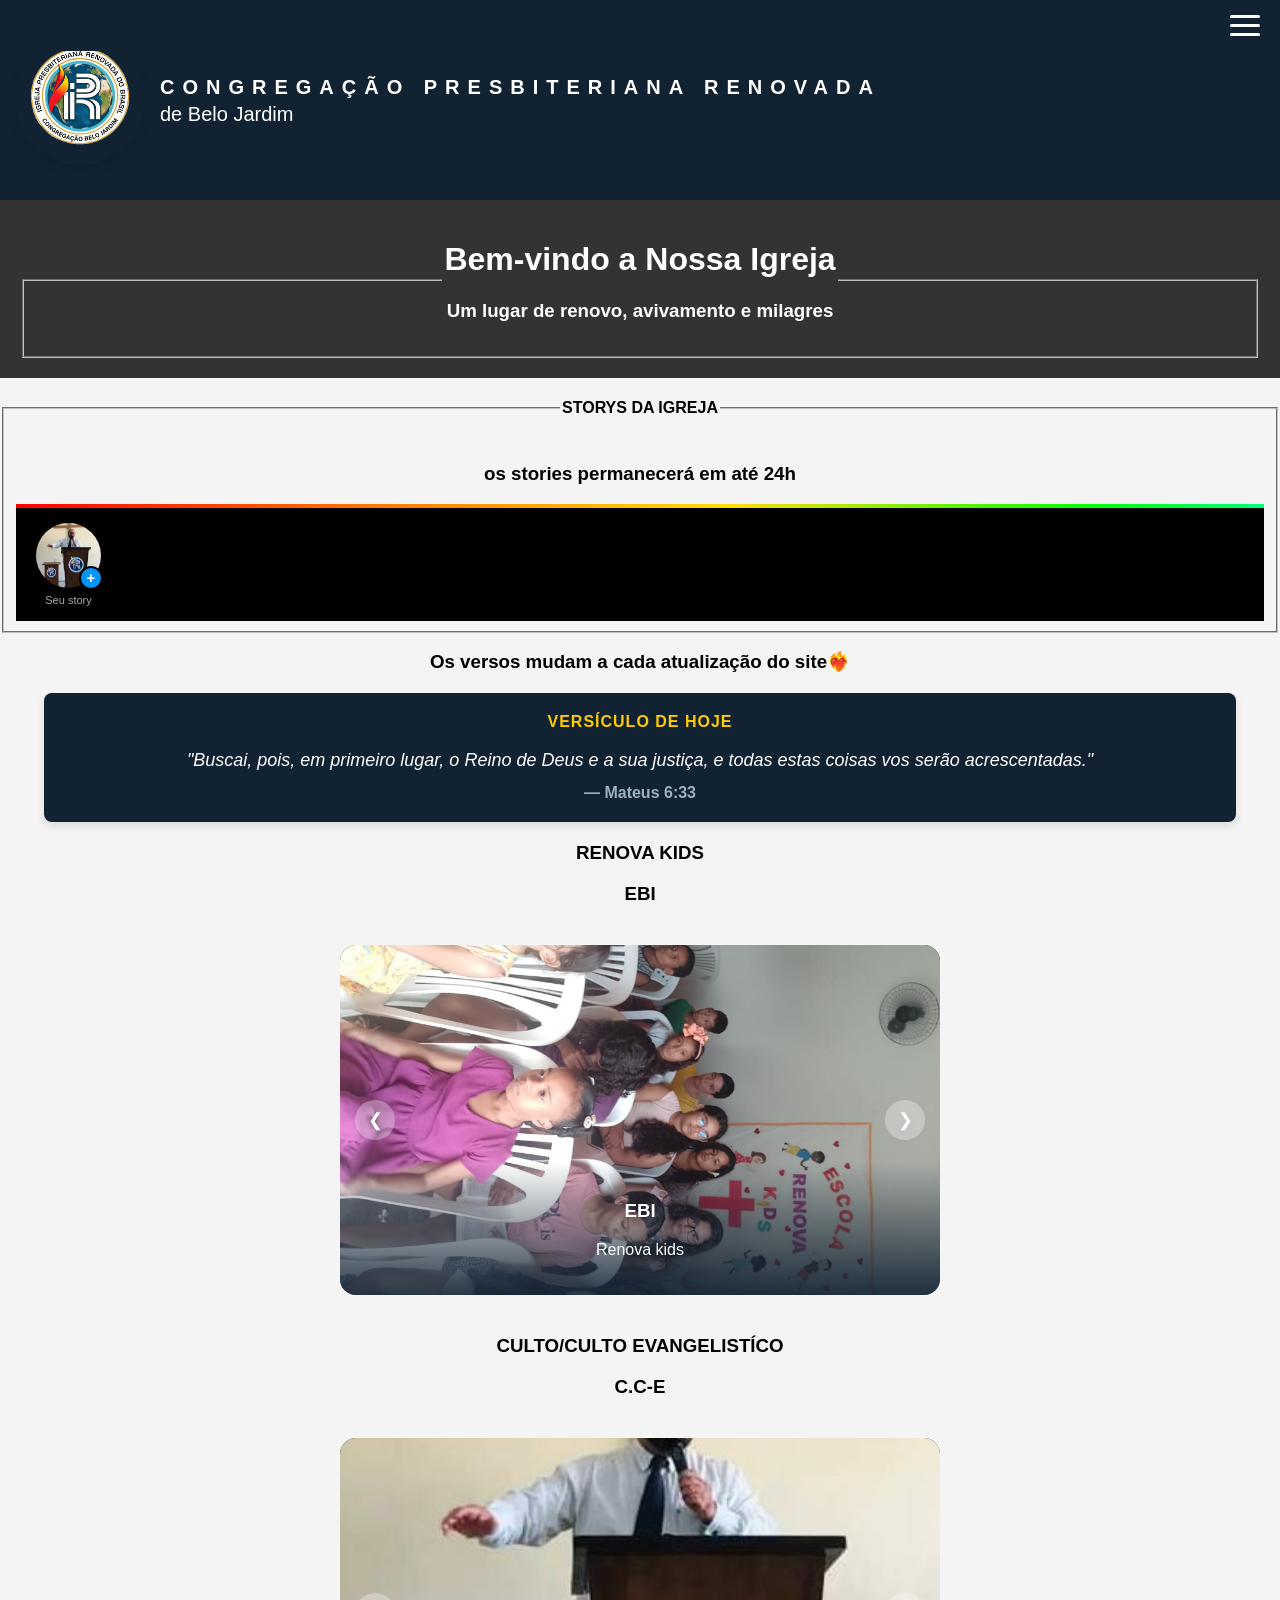
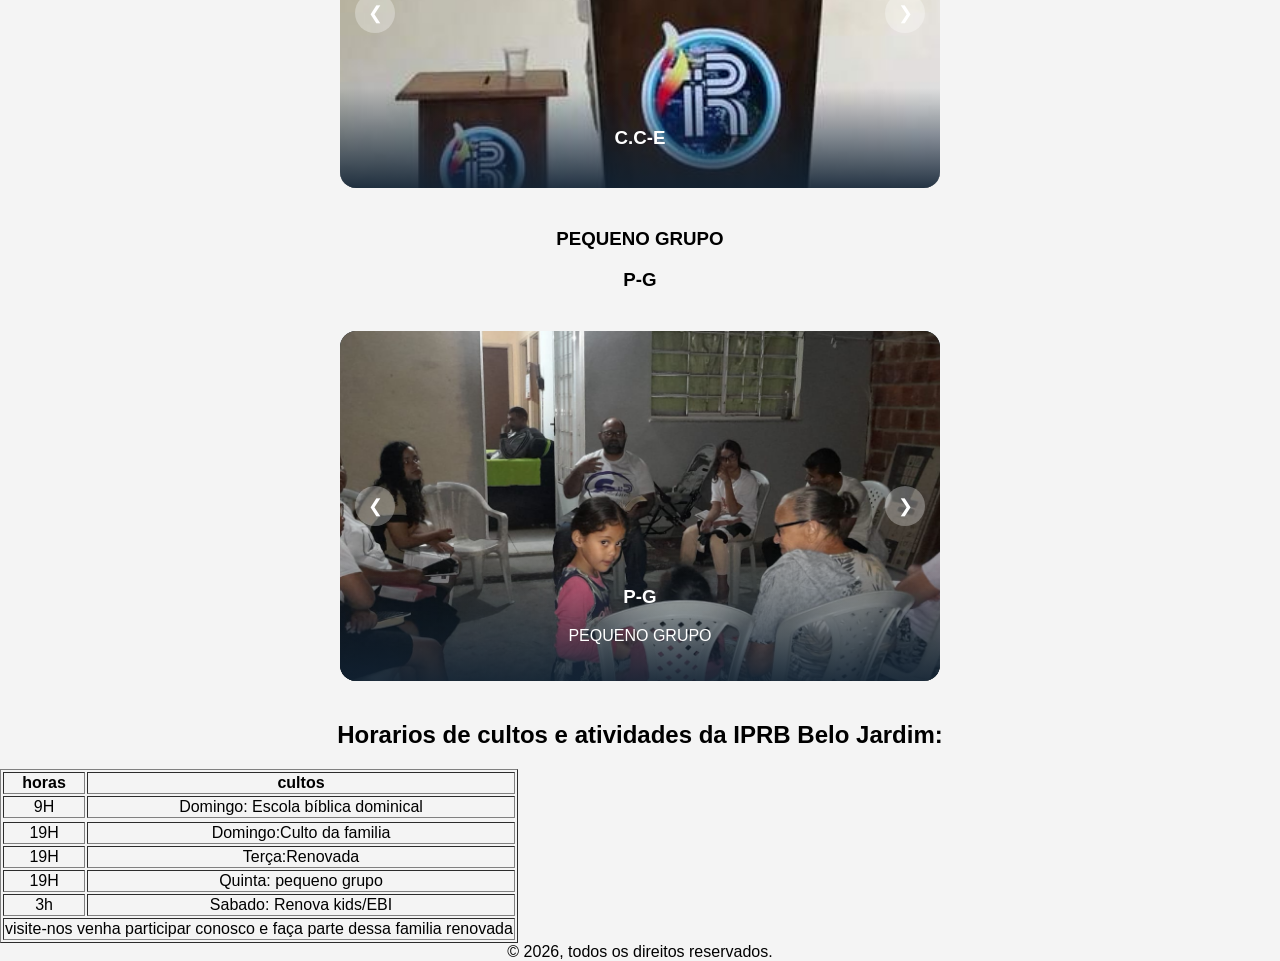
==== commit d4f0adf7: "Fix paths for media files in stories" ====
--- a/index.html
+++ b/index.html
@@ -1196,12 +1196,12 @@
     localStorage.setItem('stories_igreja', JSON.stringify(bancoStories));
 
     bancoStories.forEach((story, index) => {
-        // CORREÇÃO AQUI: Se for texto, o círculo ganha um fundo colorido em vez de procurar uma foto que mudou de pasta
         let capaHTML = '';
         if (story.tipo === 'texto') {
             capaHTML = `<div style="width:100%; height:100%; background:${story.fundo}; border-radius:50%; display:flex; align-items:center; justify-content:center; color:white; font-size:10px; font-weight:bold;">Texto</div>`;
         } else {
-            const capaUrl = (story.tipo === 'video') ? 'Culto/fotos01.jpg' : story.arquivo;
+            // CORREÇÃO: Garante que a capa do círculo puxe da pasta Culto/ de forma correta
+            const capaUrl = story.arquivo;
             capaHTML = `<img src="${capaUrl}" alt="Story">`;
         }
         
@@ -1243,45 +1243,44 @@
         return;
     }
 
-const escolha = prompt("Escolha o que deseja postar:\nDigite FOTO para arquivo da pasta\nDigite VIDEO para arquivo da pasta\nDigite TEXTO para criar um aviso").toUpperCase();
+    const escolha = prompt("Escolha o que deseja postar:\nDigite FOTO para arquivo da pasta\nDigite VIDEO para arquivo da pasta\nDigite TEXTO para criar um aviso").toUpperCase();
+    
     if (escolha === "FOTO") {
-    // 1. Ao invés de abrir a galeria, abre uma caixa para digitar o nome da imagem
-    const nomeArquivo = prompt("Digite o nome exato da imagem que está no servidor (Ex: culto.jpg ou png):");
-    
-    // Se o usuário não digitou nada ou cancelou, interrompe o código
-    if (!nomeArquivo) return;
-    
-    // 2. Pergunta o título para a foto normalmente
-    const tituloPost = prompt("Digite um título/legenda para esta foto (ou deixe em branco):");
-
-    try {
-        // 3. Monta o caminho apontando para a sua pasta do servidor (ex: "storang/culto.jpg")
-        const caminhoDaImagem = "storang/" + nomeArquivo.trim();
-
-        bancoStories.push({
-            arquivo: caminhoDaImagem, // Salva o link da pasta + o nome digitado
-            titulo: tituloPost,
-            tipo: 'imagem',
-            dataPostagem: new Date().getTime()
-        });
-        
-        localStorage.setItem('stories_igreja', JSON.stringify(bancoStories));
-        carregarStoriesNaTela();
-        alert("Foto adicionada com sucesso!");
-        
-    } catch (err) {
-        alert("Ocorreu um erro ao salvar o story.");
+        const nomeArquivo = prompt("Digite o nome exato da imagem que está no servidor (Ex: culto.jpg ou png):");
+        if (!nomeArquivo) return;
+        
+        const tituloPost = prompt("Digite um título/legenda para esta foto (ou deixe em branco):");
+
+        try {
+            // CORREÇÃO: Mudado de "storang/" para "Culto/" para bater com suas pastas do GitHub
+            const caminhoDaImagem = "Culto/" + nomeArquivo.trim();
+
+            bancoStories.push({
+                arquivo: caminhoDaImagem, 
+                titulo: tituloPost,
+                tipo: 'imagem',
+                dataPostagem: new Date().getTime()
+            });
+            
+            localStorage.setItem('stories_igreja', JSON.stringify(bancoStories));
+            carregarStoriesNaTela();
+            alert("Foto adicionada com sucesso!");
+            
+        } catch (err) {
+            alert("Ocorreu um erro ao salvar o story.");
+        }
     }
-}
     else if (escolha === "VIDEO") {
         const nomeArquivo = prompt("Mova o vídeo para a pasta no Spck Editor e digite o nome exato dele (Ex: aviso.mp4):");
         if (!nomeArquivo) return;
 
-        // Pergunta o título para o vídeo
         const tituloPost = prompt("Digite o título que aparecerá escrito por cima do vídeo:");
 
+        // CORREÇÃO: Garante que o vídeo também seja salvo puxando da pasta correta "Culto/"
+        const caminhoDoVideo = "Culto/" + nomeArquivo.trim();
+
         bancoStories.push({
-            arquivo: nomeArquivo,
+            arquivo: caminhoDoVideo,
             titulo: tituloPost,
             tipo: 'video',
             dataPostagem: new Date().getTime()
@@ -1341,7 +1340,6 @@
         video.playsInline = true;
         containerMidia.appendChild(video);
 
-        // Se houver título salvo, cria o elemento na tela por cima do vídeo
         if (story.titulo) {
             const divLegenda = document.createElement('div');
             divLegenda.className = "story-legenda";
@@ -1376,7 +1374,6 @@
         img.className = "story-midia";
         containerMidia.appendChild(img);
 
-        // Se a foto tiver título salvo, exibe por cima também!
         if (story.titulo) {
             const divLegenda = document.createElement('div');
             divLegenda.className = "story-legenda";
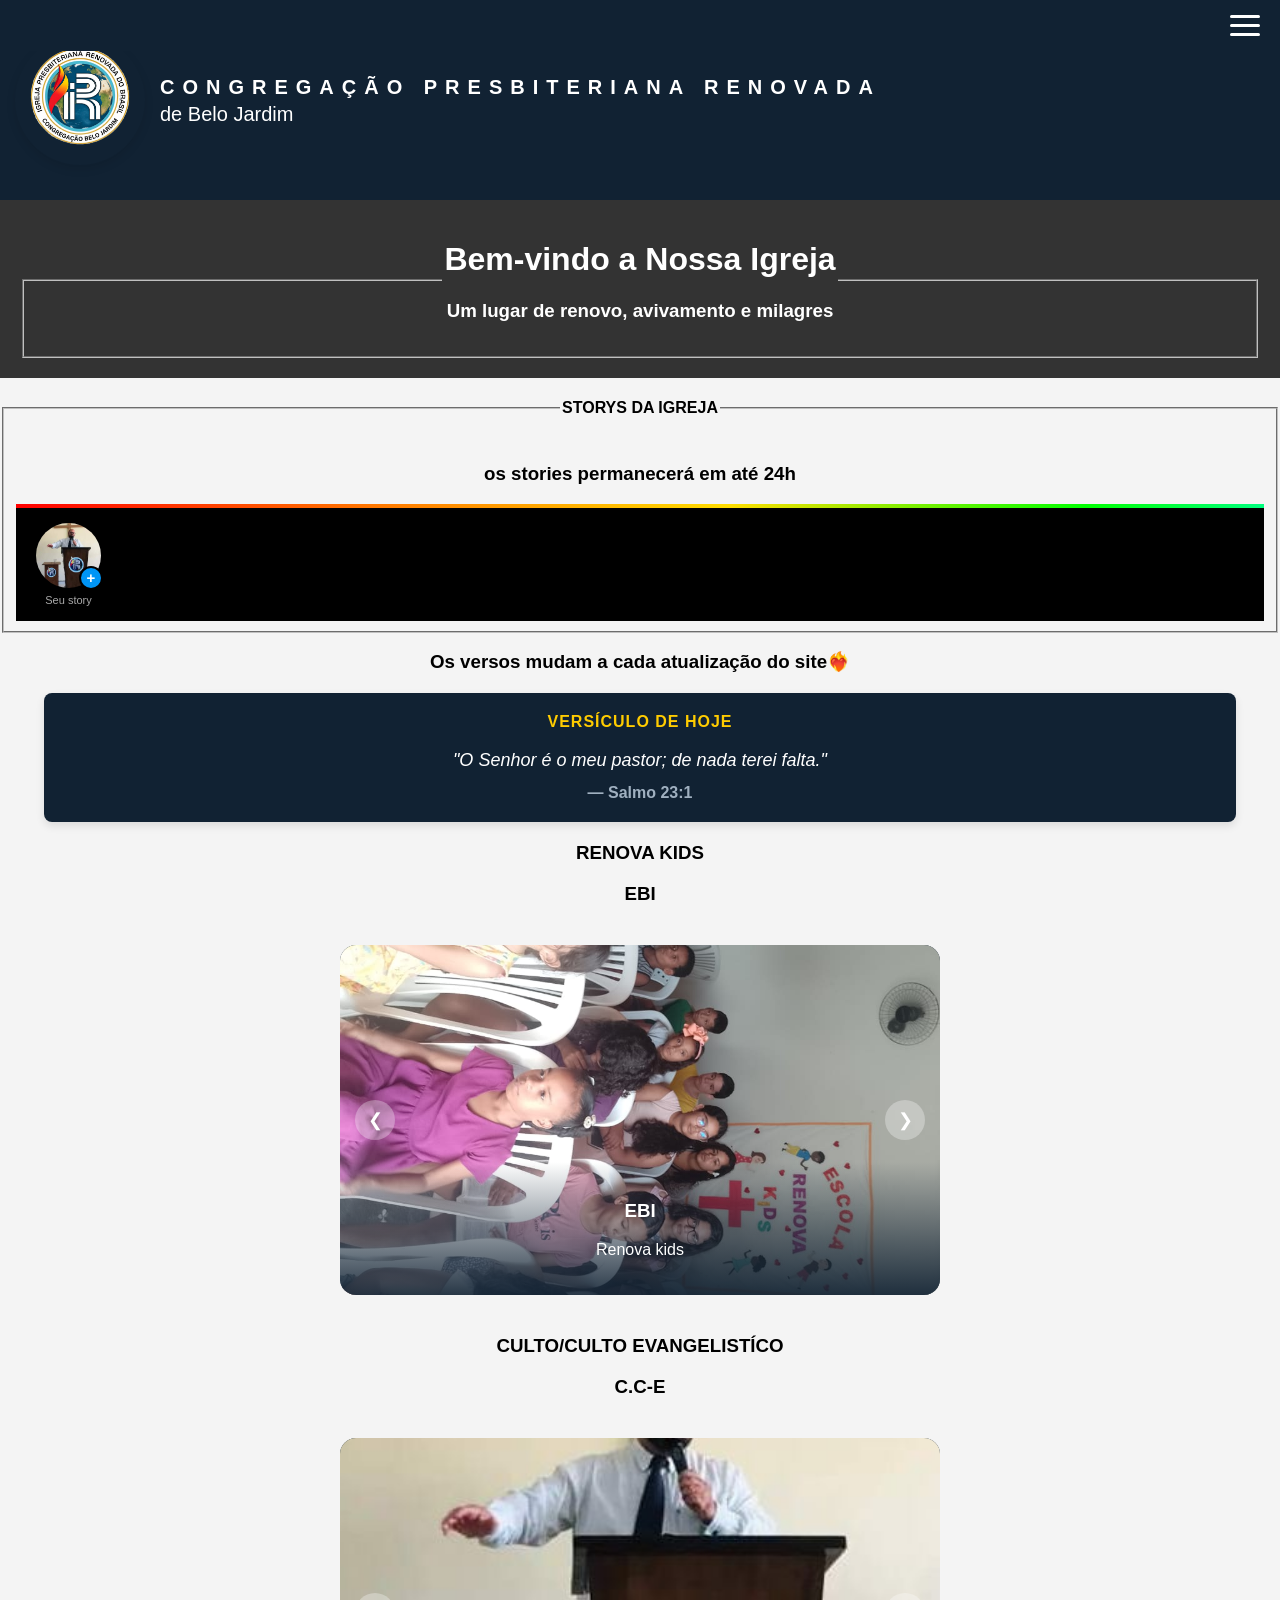
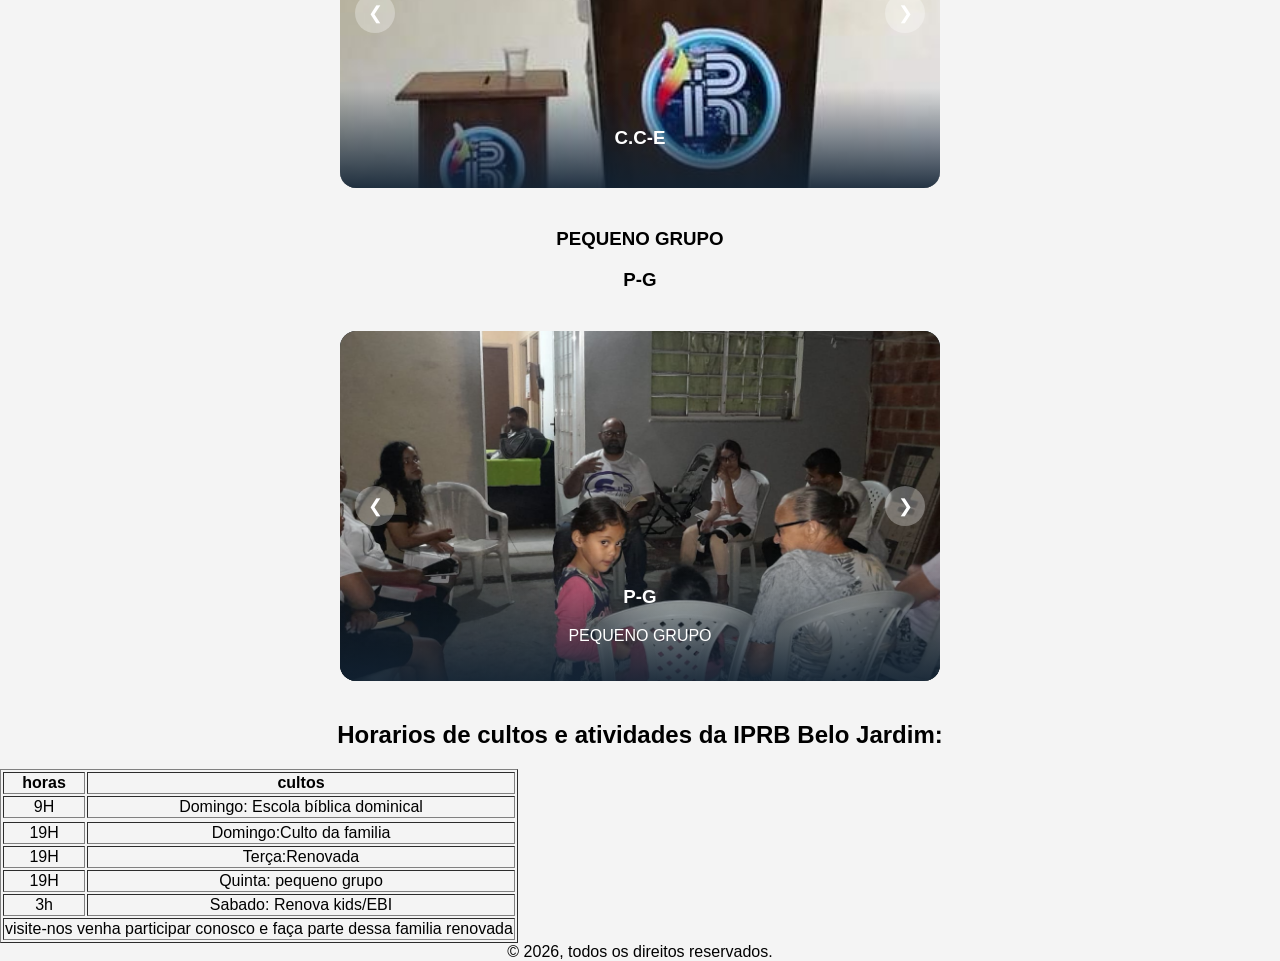
==== commit 35241582: "Update image and video paths to 'Stories/'" ====
--- a/index.html
+++ b/index.html
@@ -1177,7 +1177,7 @@
  
  
 /*-----=========STORIES===========---->*/
-const SENHA_ADMIN = "1234"; 
+    const SENHA_ADMIN = "1234"; 
 let bancoStories = JSON.parse(localStorage.getItem('stories_igreja')) || [];
 let timeoutStoryAtivo;
 let toqueTimer; 
@@ -1253,7 +1253,7 @@
 
         try {
             // CORREÇÃO: Mudado de "storang/" para "Culto/" para bater com suas pastas do GitHub
-            const caminhoDaImagem = "Culto/" + nomeArquivo.trim();
+            const caminhoDaImagem = "Stories/" + nomeArquivo.trim();
 
             bancoStories.push({
                 arquivo: caminhoDaImagem, 
@@ -1277,7 +1277,7 @@
         const tituloPost = prompt("Digite o título que aparecerá escrito por cima do vídeo:");
 
         // CORREÇÃO: Garante que o vídeo também seja salvo puxando da pasta correta "Culto/"
-        const caminhoDoVideo = "Culto/" + nomeArquivo.trim();
+        const caminhoDoVideo = "Stories/" + nomeArquivo.trim();
 
         bancoStories.push({
             arquivo: caminhoDoVideo,
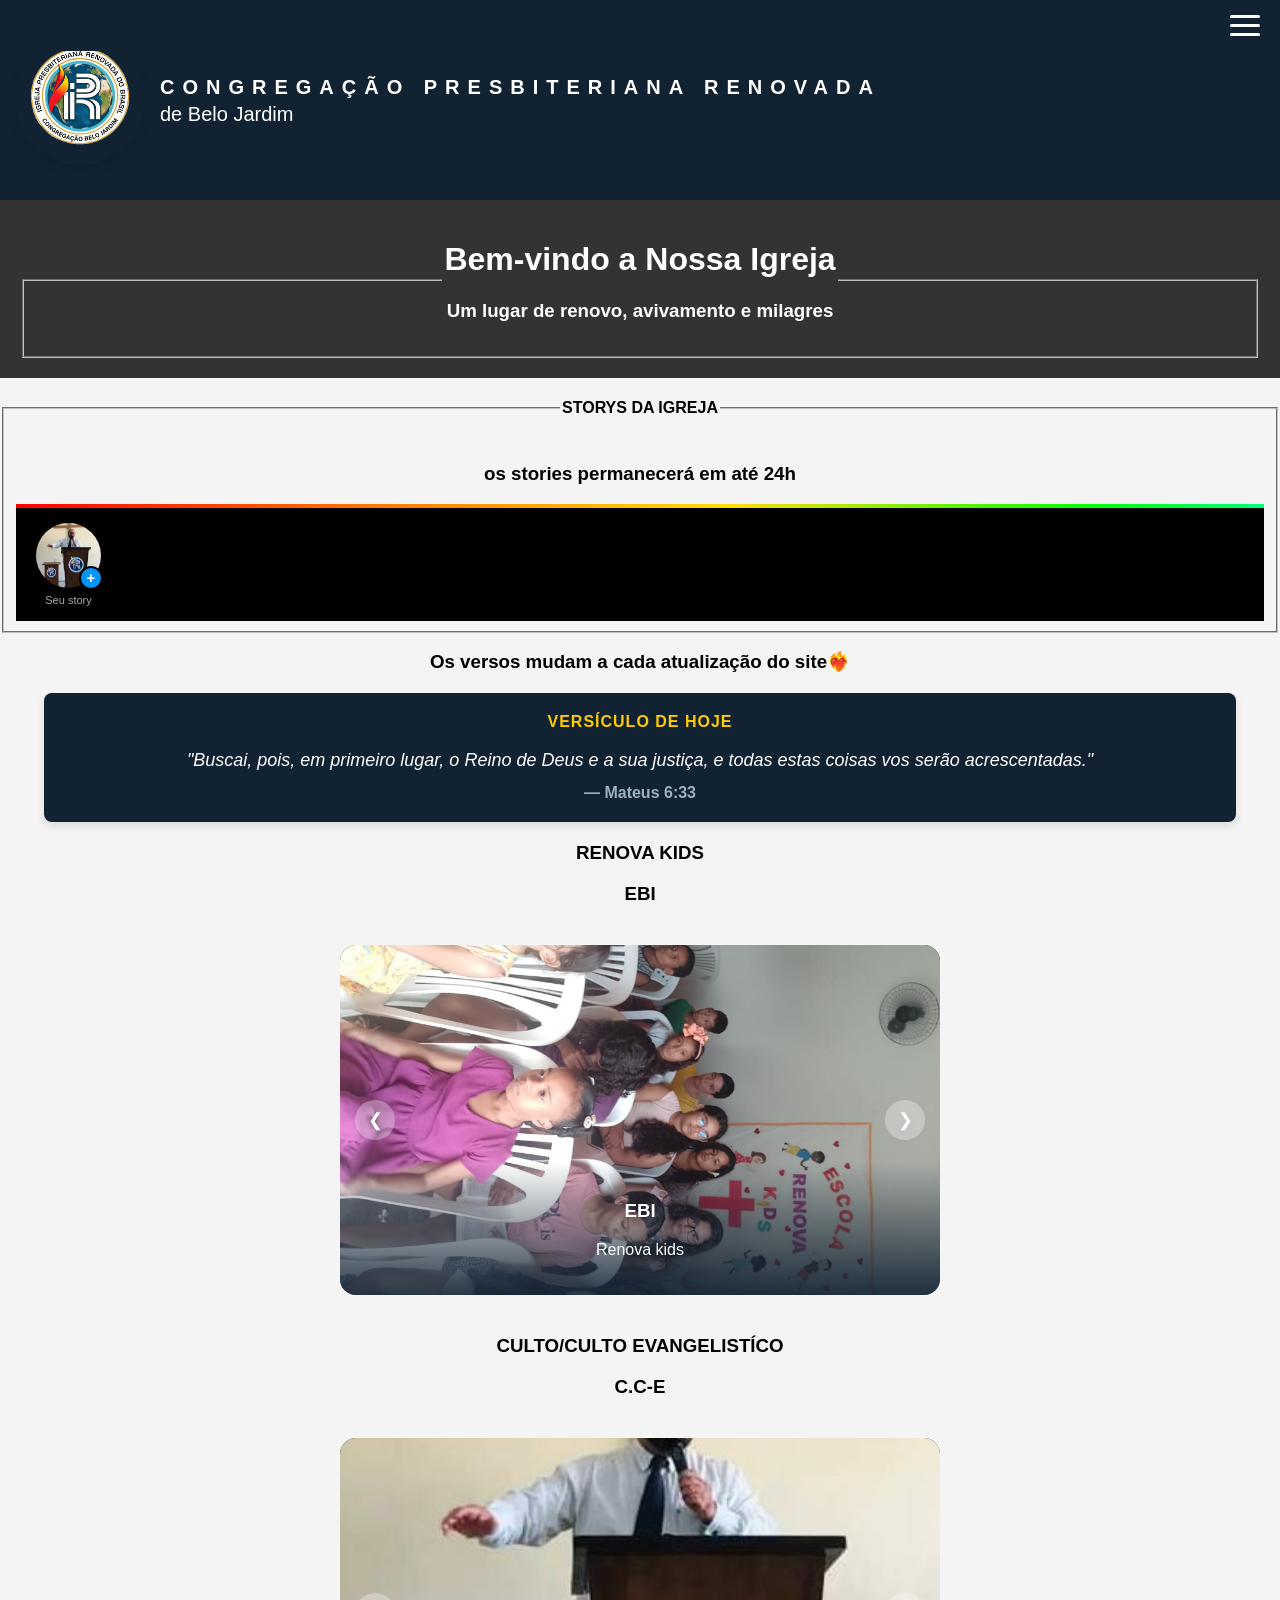
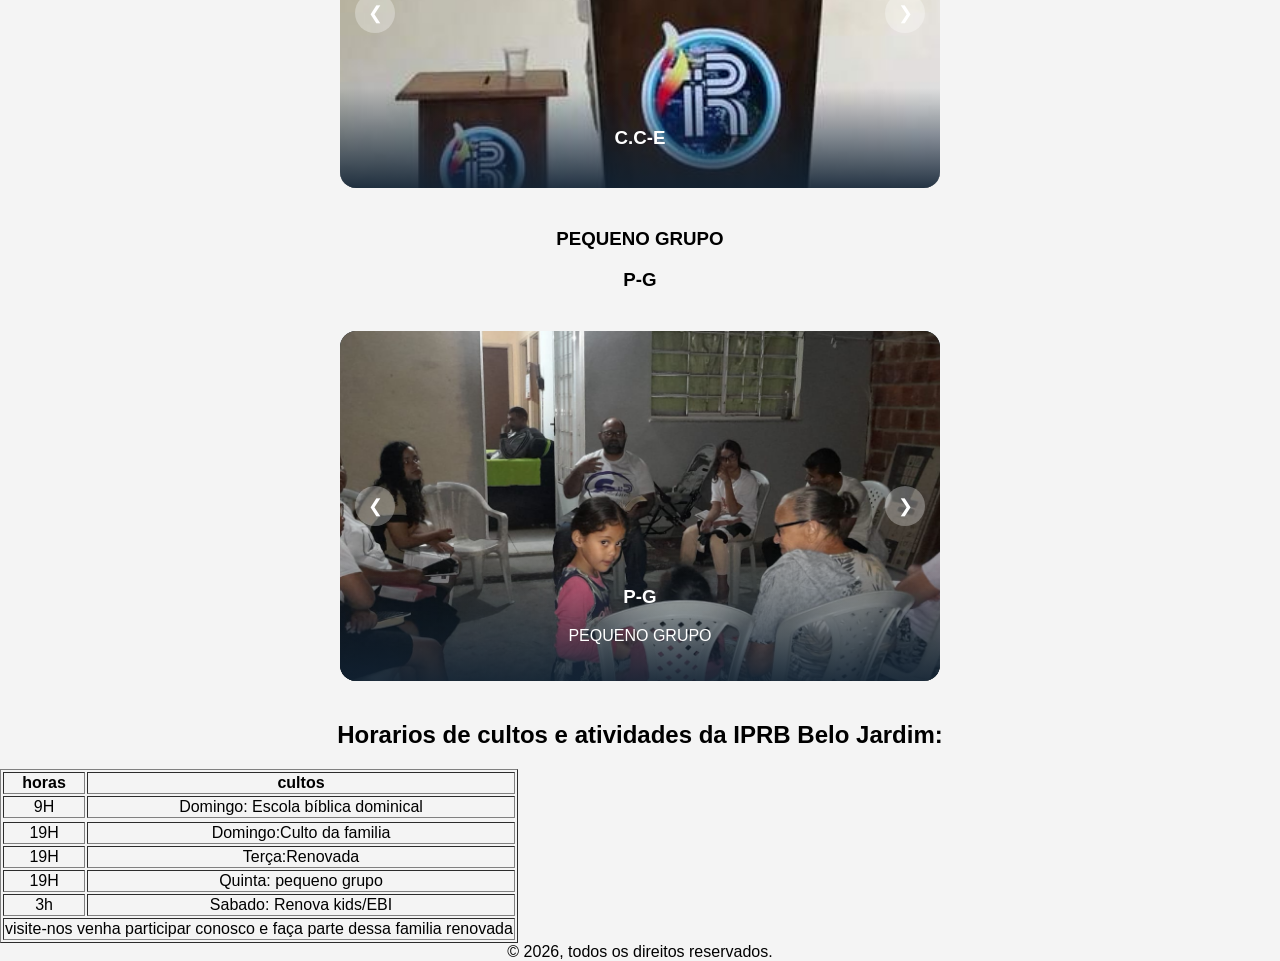
==== commit a83c17bd: "Fix image source for story cover in index.html" ====
--- a/index.html
+++ b/index.html
@@ -1202,7 +1202,7 @@
         } else {
             // CORREÇÃO: Garante que a capa do círculo puxe da pasta Culto/ de forma correta
             const capaUrl = story.arquivo;
-            capaHTML = `<img src="${capaUrl}" alt="Story">`;
+            capaHTML = `<img src="Culto/fotos01.jpg" alt="Story">`;
         }
         
         const novoStoryHTML = document.createElement('div');
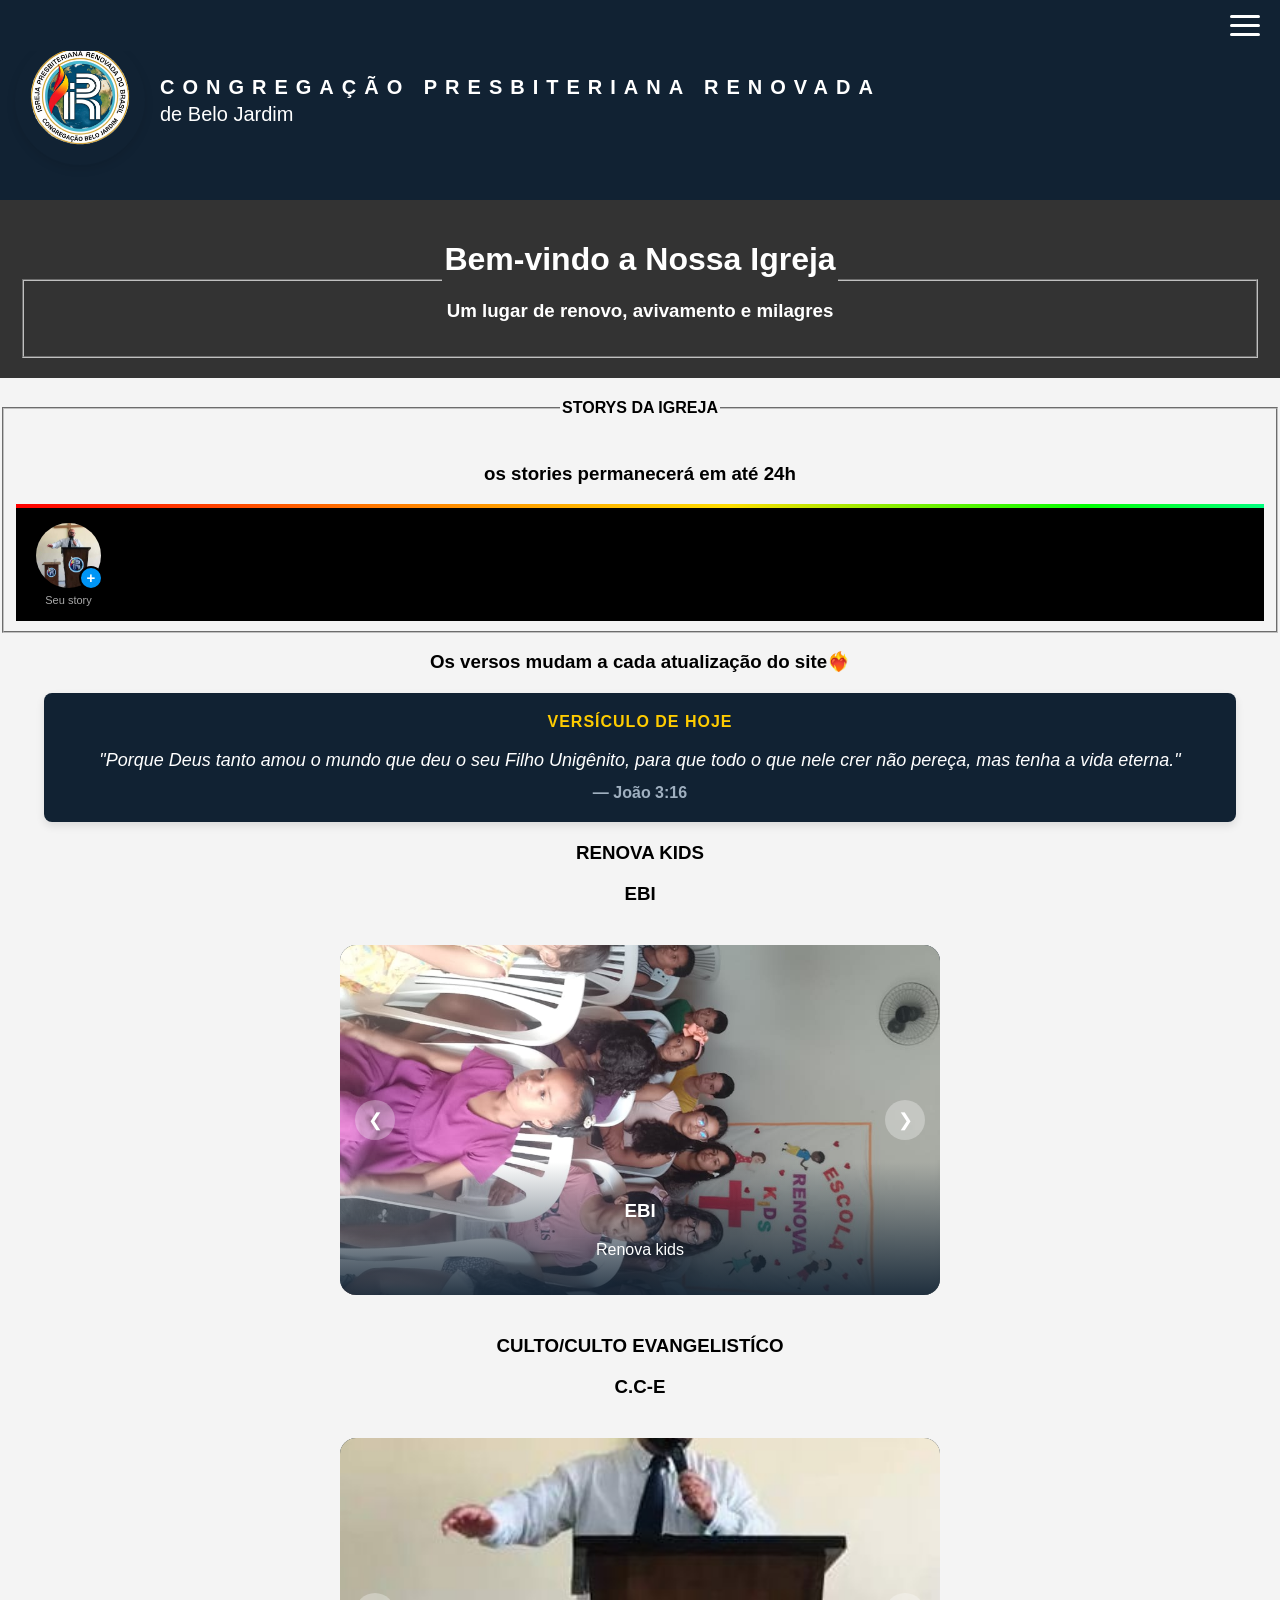
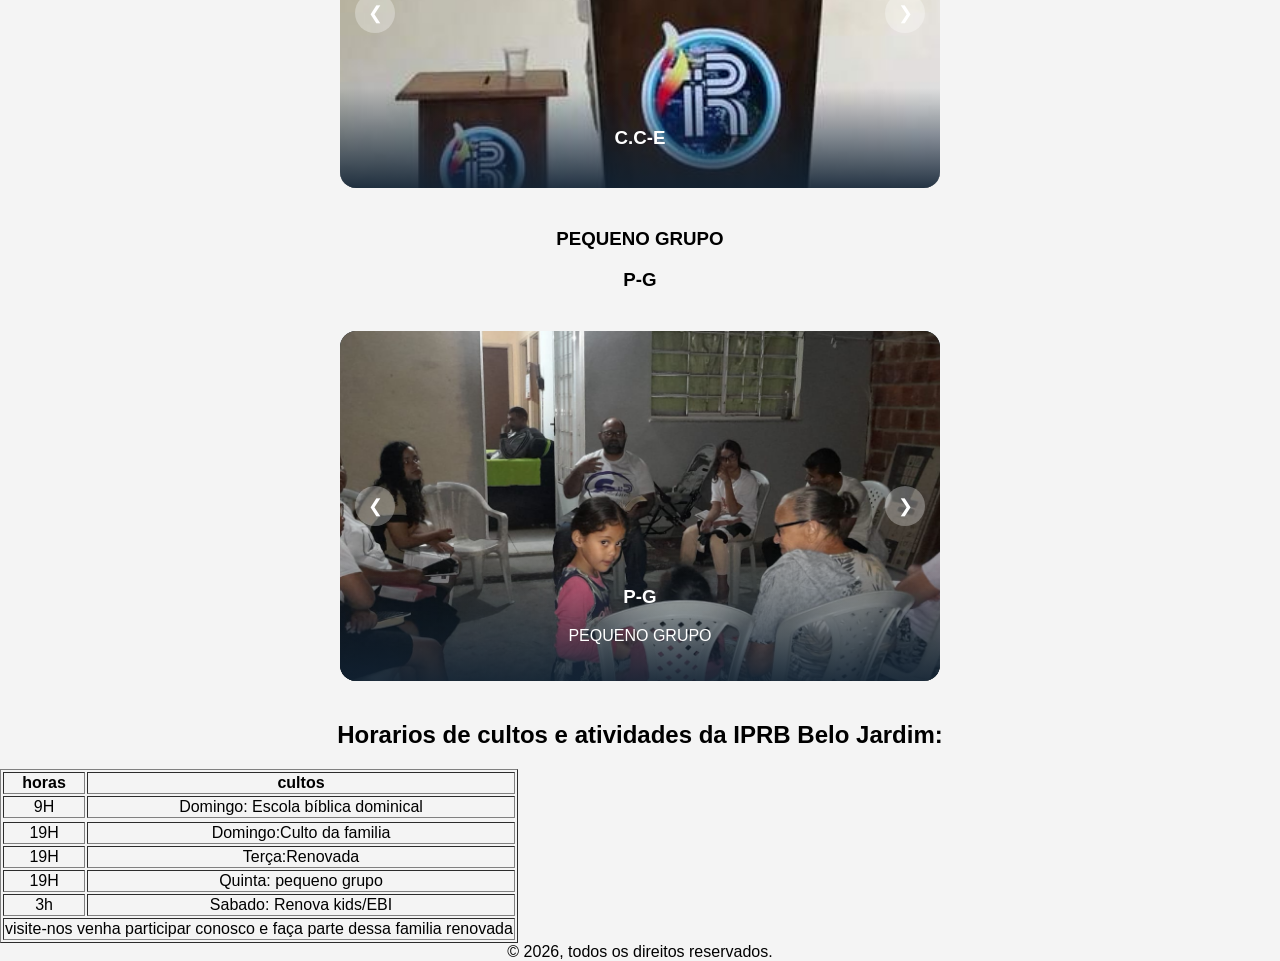
==== commit c92808e7: "Add function to open story with video and likes" ====
--- a/index.html
+++ b/index.html
@@ -1422,6 +1422,38 @@
 // Executa a função assim que a página termina de carregar
 window.addEventListener('DOMContentLoaded', mostrarVersiculoAleatorio);
 /*========FINAL VERSÍCULOS==============*/
+    /*===========LIKES============*/
+    // A sua função que abre o story deve ser algo assim:
+function abrirStory(index) {
+    let story = listaStories[index]; // Pega o story atual
+    let conteudoHTML = '';
+
+    // O "IF" do vídeo fica bem aqui dentro:
+    if (story.tipo === 'video') {
+        let totalLikes = localStorage.getItem(`likes_story_${index}`) || 0;
+
+        conteudoHTML = `
+            <div style="position: relative; width: 100%; height: 100%;">
+                <video src="${story.arquivo}" autoplay style="width: 100%; height: 100%; object-fit: cover;"></video>
+                
+                <div style="position: absolute; bottom: 50px; right: 20px; display: flex; flex-direction: column; align-items: center; gap: 5px;">
+                    <button onclick="curtirVideo(${index}, this)" style="background: rgba(0,0,0,0.6); border: none; border-radius: 50%; width: 50px; height: 50px; display: flex; align-items: center; justify-content: center; font-size: 22px; color: white; cursor: pointer; backdrop-filter: blur(5px); transition: transform 0.2s;">
+                        ❤️
+                    </button>
+                    <span id="contador-likes-${index}" style="color: white; font-size: 14px; font-weight: bold; background: rgba(0,0,0,0.4); padding: 2px 8px; border-radius: 10px;">
+                        ${totalLikes}
+                    </span>
+                </div>
+            </div>
+        `;
+    } else {
+        // Aqui costuma ficar o código caso o story seja uma FOTO (imagem)
+    }
+
+    // Depois ele joga o conteúdoHTML dentro da caixinha (modal) da tela
+    document.getElementById('conteudo-do-modal').innerHTML = conteudoHTML;
+    }
+    /*===============FIMM========*/
     </script>
     <footer>
         © 2026, todos os direitos reservados.
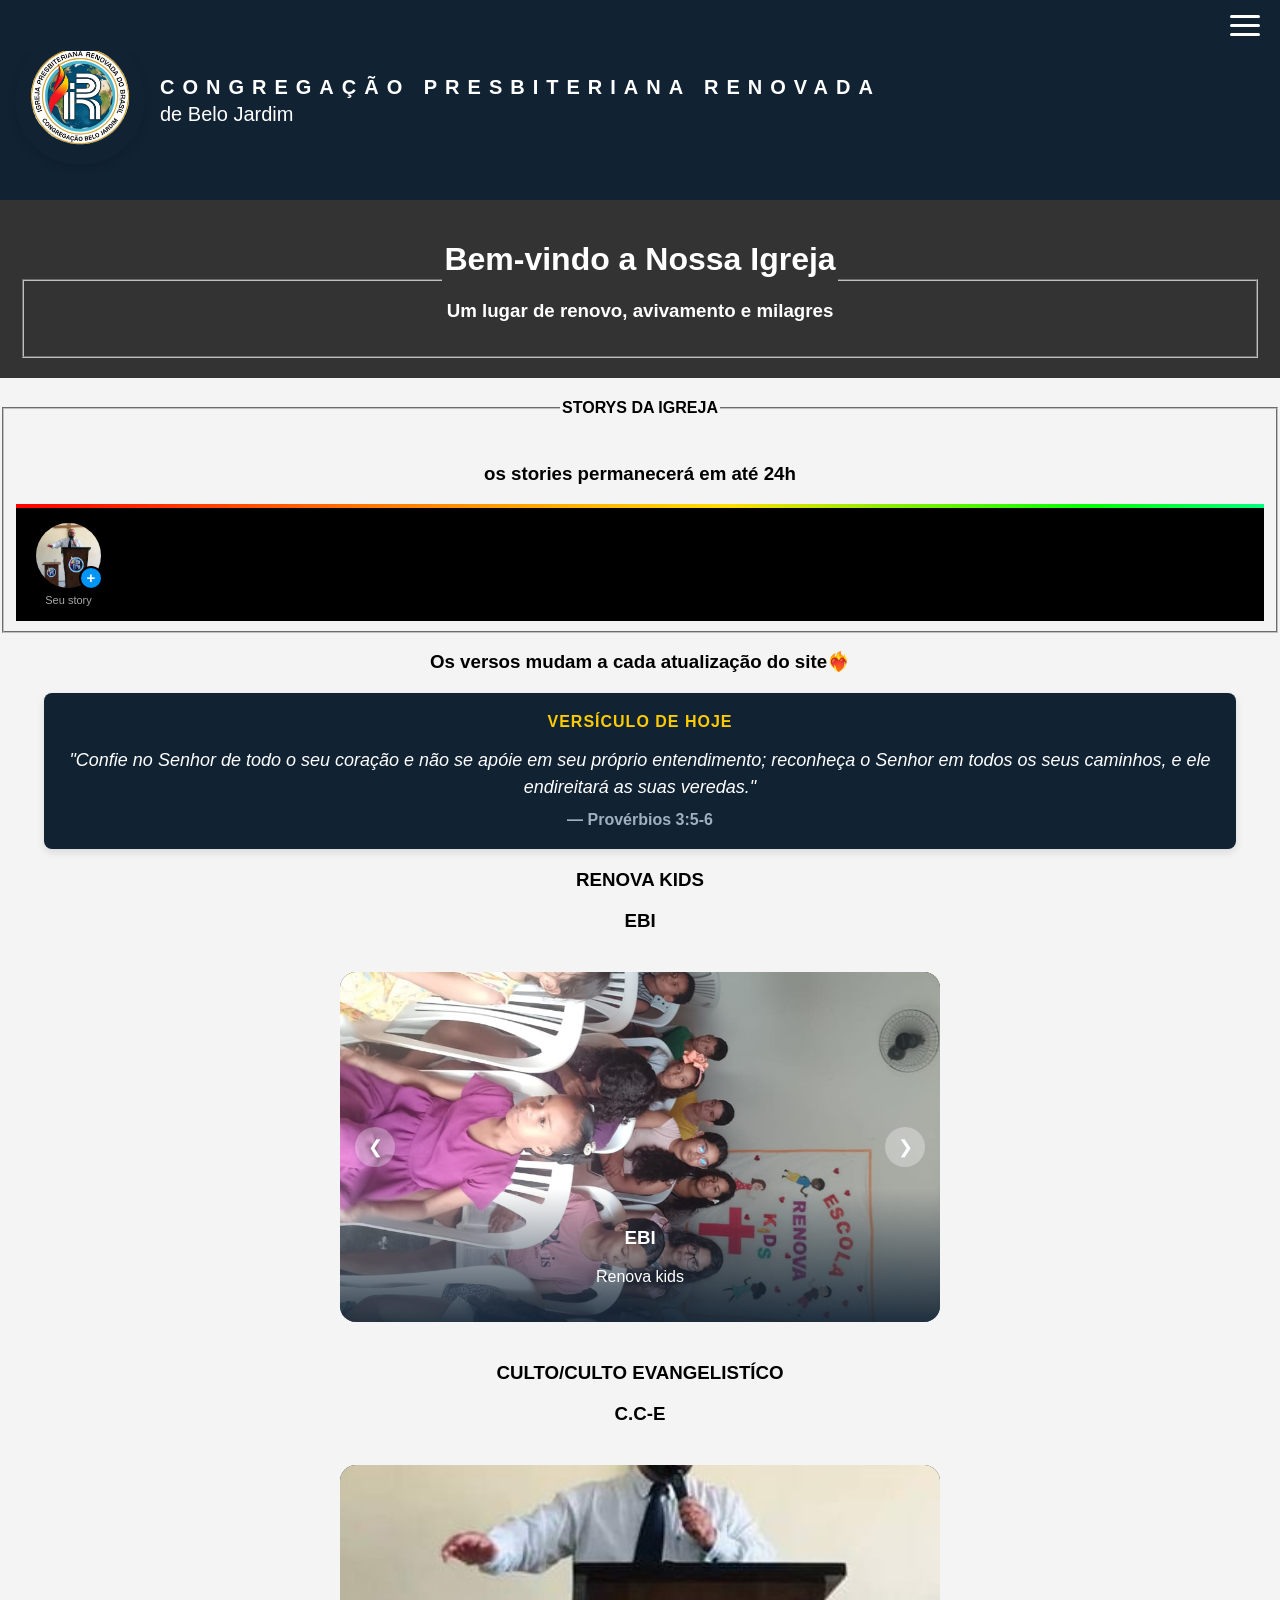
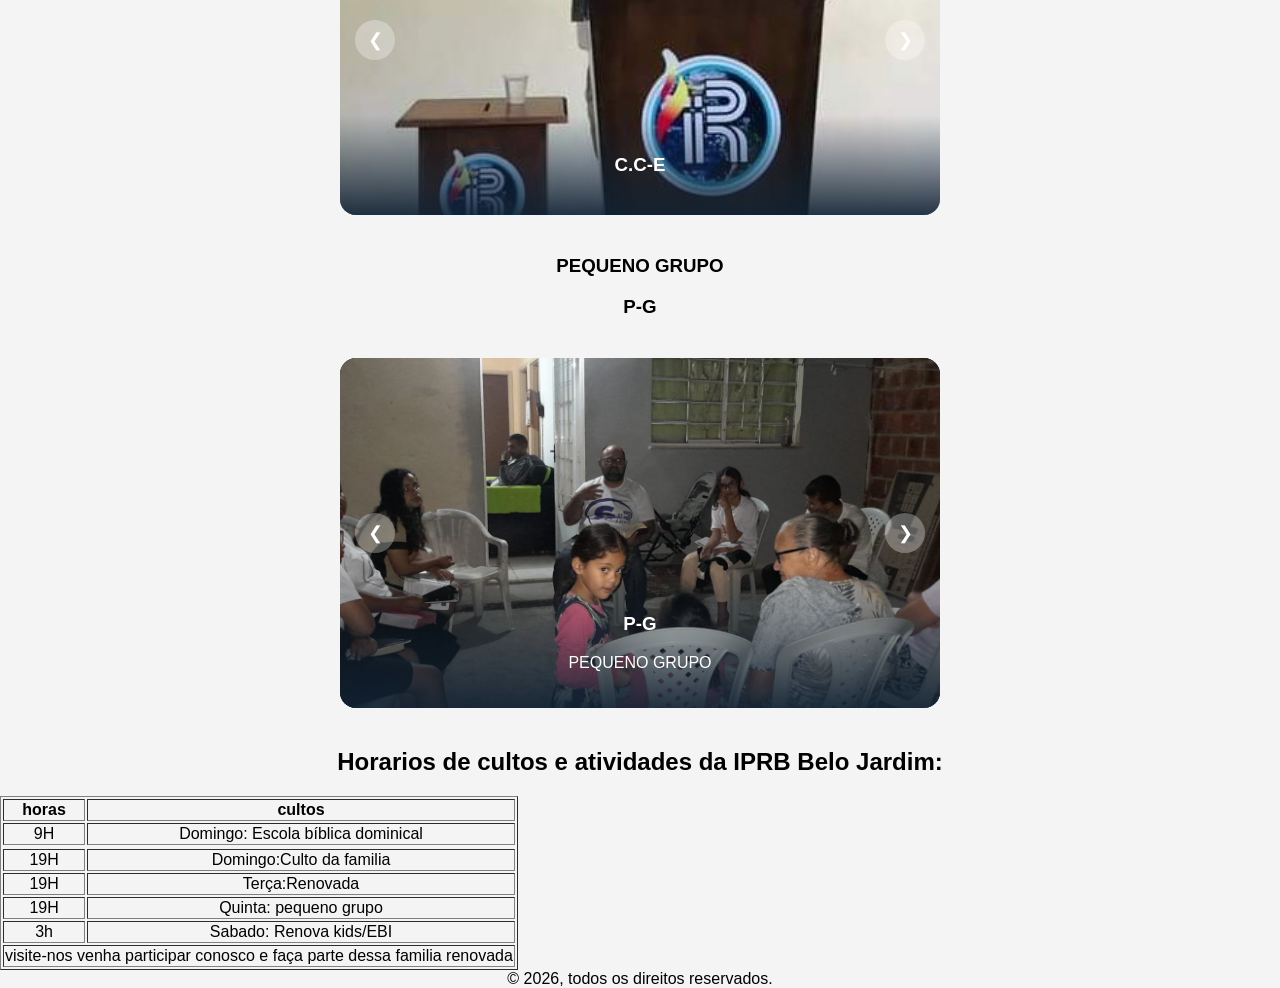
==== commit 7f6fb3ad: "Refactor story opening and like functionality" ====
--- a/index.html
+++ b/index.html
@@ -1423,36 +1423,76 @@
 window.addEventListener('DOMContentLoaded', mostrarVersiculoAleatorio);
 /*========FINAL VERSÍCULOS==============*/
     /*===========LIKES============*/
-    // A sua função que abre o story deve ser algo assim:
+// ========================================================
+// 1. FUNÇÃO QUE ABRE E MOSTRA O STORY NA TELA
+// ========================================================
 function abrirStory(index) {
-    let story = listaStories[index]; // Pega o story atual
+    // Pega o story atual usando a variável que você já tem no seu projeto
+    let story = listaStories[index]; 
     let conteudoHTML = '';
 
-    // O "IF" do vídeo fica bem aqui dentro:
-    if (story.tipo === 'video') {
+    // Verifica se é vídeo pelo tipo OU se o link do arquivo contém ".mp4"
+    if (story.tipo === 'video' || story.arquivo.includes('.mp4')) {
+        
+        // Pega os likes gravados no celular do usuário (se não tiver, começa em 0)
         let totalLikes = localStorage.getItem(`likes_story_${index}`) || 0;
 
         conteudoHTML = `
-            <div style="position: relative; width: 100%; height: 100%;">
+            <div style="position: relative; width: 100%; height: 100%; display: flex; align-items: center; justify-content: center; background: #000;">
+                <!-- Vídeo do Story -->
                 <video src="${story.arquivo}" autoplay style="width: 100%; height: 100%; object-fit: cover;"></video>
                 
-                <div style="position: absolute; bottom: 50px; right: 20px; display: flex; flex-direction: column; align-items: center; gap: 5px;">
-                    <button onclick="curtirVideo(${index}, this)" style="background: rgba(0,0,0,0.6); border: none; border-radius: 50%; width: 50px; height: 50px; display: flex; align-items: center; justify-content: center; font-size: 22px; color: white; cursor: pointer; backdrop-filter: blur(5px); transition: transform 0.2s;">
-                        ❤️
+                <!-- CONTAINER DO BOTÃO DO CORAÇÃO PNG -->
+                <div style="position: absolute; bottom: 70px; right: 20px; display: flex; flex-direction: column; align-items: center; gap: 6px; z-index: 99999;">
+                    <button onclick="curtirVideo(${index}, this)" style="background: rgba(0,0,0,0.5); border: none; border-radius: 50%; width: 50px; height: 50px; display: flex; align-items: center; justify-content: center; cursor: pointer; backdrop-filter: blur(5px); transition: transform 0.2s; box-shadow: 0 4px 10px rgba(0,0,0,0.3);">
+                        <!-- O coração vazado do seu print (Screenshot_20260627-221632.jpg) -->
+                        <img id="img-coracao-${index}" src="coracao.png" alt="Curtir" style="width: 26px; height: 26px; object-fit: contain;">
                     </button>
-                    <span id="contador-likes-${index}" style="color: white; font-size: 14px; font-weight: bold; background: rgba(0,0,0,0.4); padding: 2px 8px; border-radius: 10px;">
+                    <!-- Contador de pessoas que deram like -->
+                    <span id="contador-likes-${index}" style="color: white; font-size: 13px; font-weight: bold; font-family: sans-serif; text-shadow: 1px 1px 3px rgba(0,0,0,0.8); background: rgba(0,0,0,0.4); padding: 2px 8px; border-radius: 10px;">
                         ${totalLikes}
                     </span>
                 </div>
             </div>
         `;
     } else {
-        // Aqui costuma ficar o código caso o story seja uma FOTO (imagem)
+        // Se for uma foto comum, roda o código padrão abaixo:
+        conteudoHTML = `
+            <div style="width: 100%; height: 100%; background: #000;">
+                <img src="${story.arquivo}" style="width: 100%; height: 100%; object-fit: cover;">
+            </div>
+        `;
     }
 
-    // Depois ele joga o conteúdoHTML dentro da caixinha (modal) da tela
-    document.getElementById('conteudo-do-modal').innerHTML = conteudoHTML;
-    }
+    // Renderiza o HTML dentro do seu modal de exibição
+    document.getElementById('modal-stories').innerHTML = conteudoHTML;
+}
+
+// ========================================================
+// 2. FUNÇÃO QUE FAZ A CONTAGEM DOS LIKES AO CLICAR
+// ========================================================
+function curtirVideo(index, botao) {
+    // Impede o clique de fechar ou pausar o story de fundo
+    event.stopPropagation();
+
+    // Efeito de pulo (animação) no botão ao clicar
+    botao.style.transform = "scale(1.2)";
+    setTimeout(() => { botao.style.transform = "scale(1)"; }, 200);
+
+    // Pega a quantidade de likes na memória, soma +1 e salva de volta
+    let atualLikes = parseInt(localStorage.getItem(`likes_story_${index}`)) || 0;
+    let novoTotal = atualLikes + 1;
+    localStorage.setItem(`likes_story_${index}`, novoTotal);
+    
+    // Atualiza o número do contador na tela na mesma hora
+    document.getElementById(`contador-likes-${index}`).innerText = novoTotal;
+
+    // Feedback visual: O círculo do botão acende em vermelho por um instante
+    botao.style.backgroundColor = "#e53e3e"; 
+    setTimeout(() => {
+        botao.style.backgroundColor = "rgba(0,0,0,0.5)";
+    }, 600);
+}
     /*===============FIMM========*/
     </script>
     <footer>
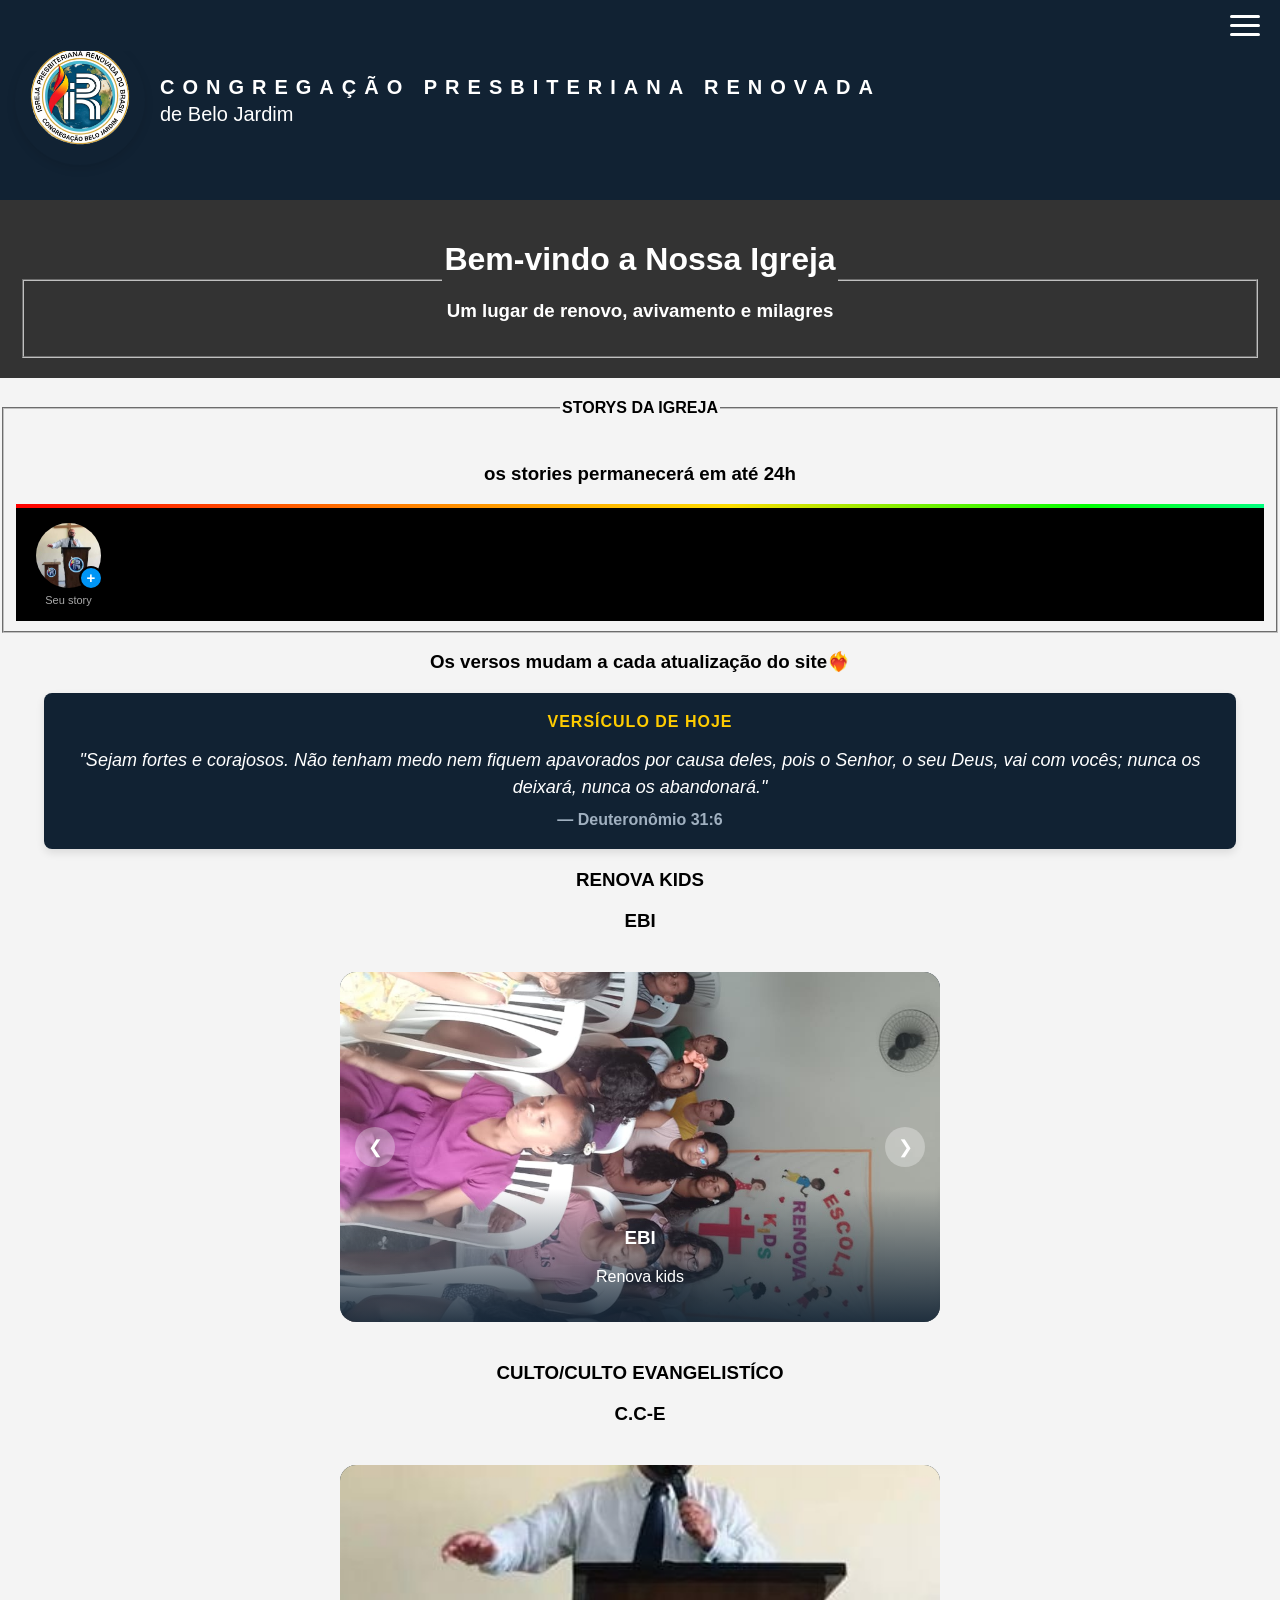
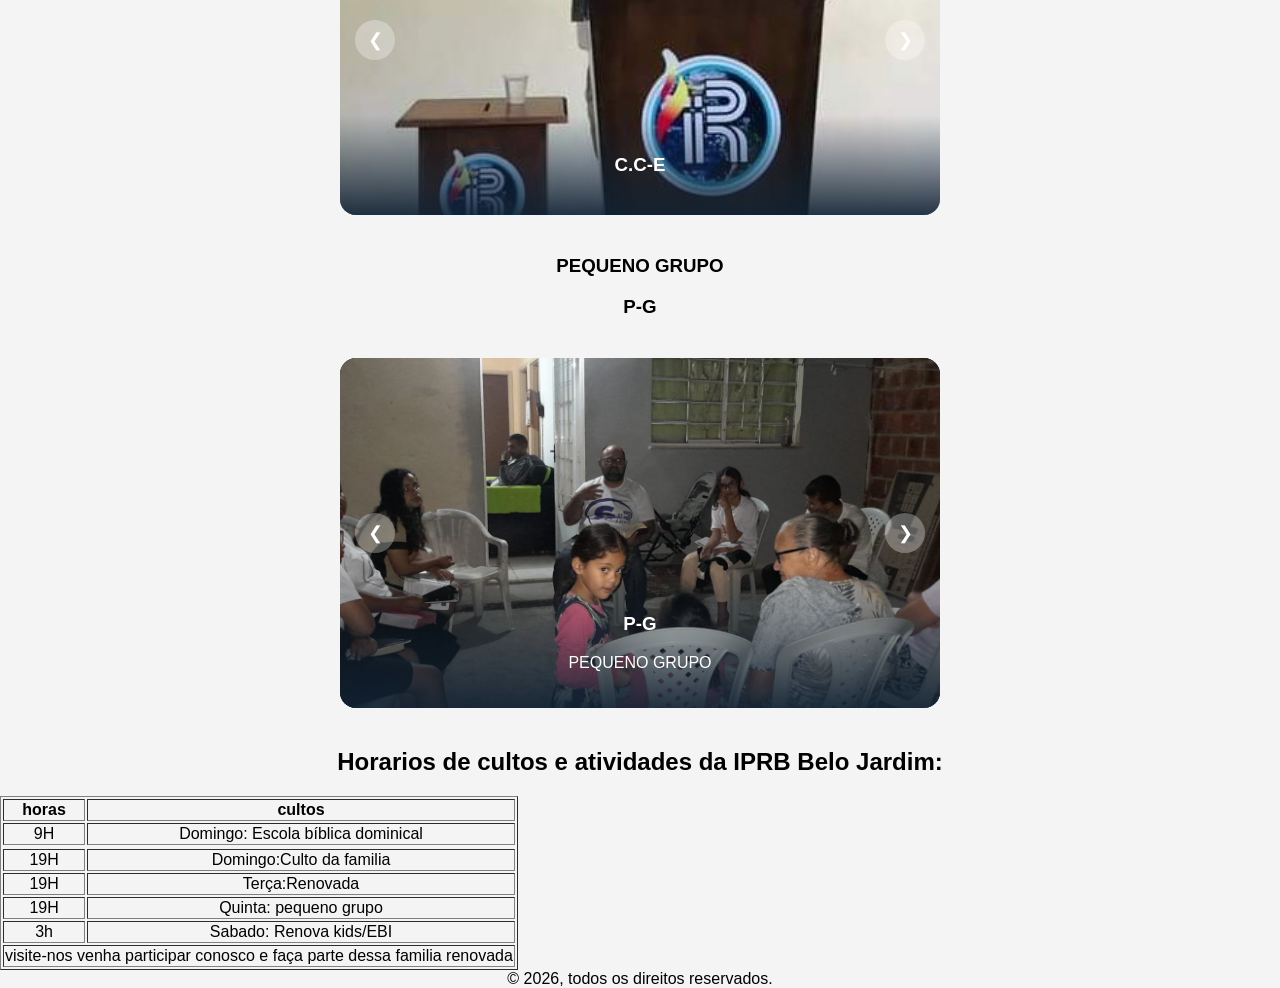
==== commit cb6032ce: "Change story header name from 'Igreja' to 'Stories'" ====
--- a/index.html
+++ b/index.html
@@ -738,7 +738,7 @@
         <div class="story-header">
             <div class="story-header-perfil">
                 <img src="Culto/fotos01.jpg" alt="Igreja">
-                <span class="story-header-nome">Igreja</span>
+                <span class="story-header-nome">Stories</span>
             </div>
             <span class="fechar-story" onclick="fecharStoryAtual()">&times;</span>
         </div>
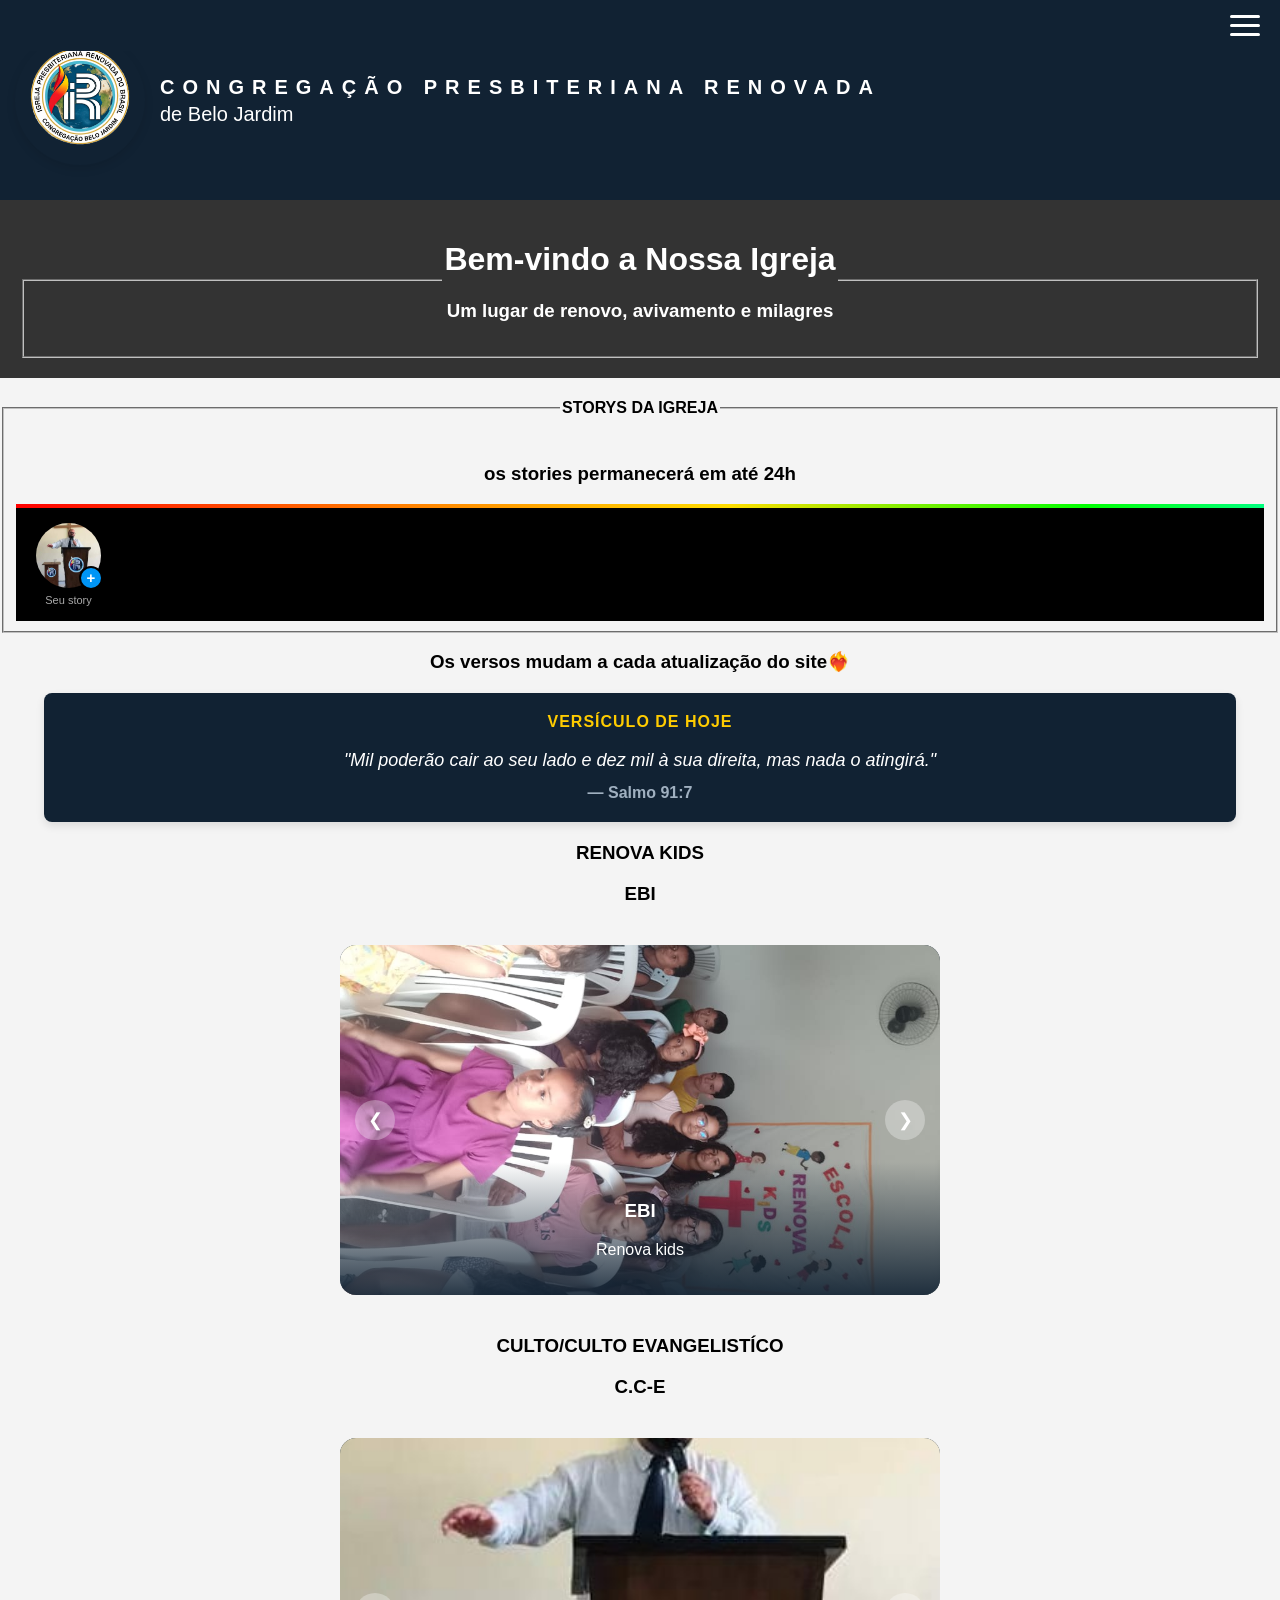
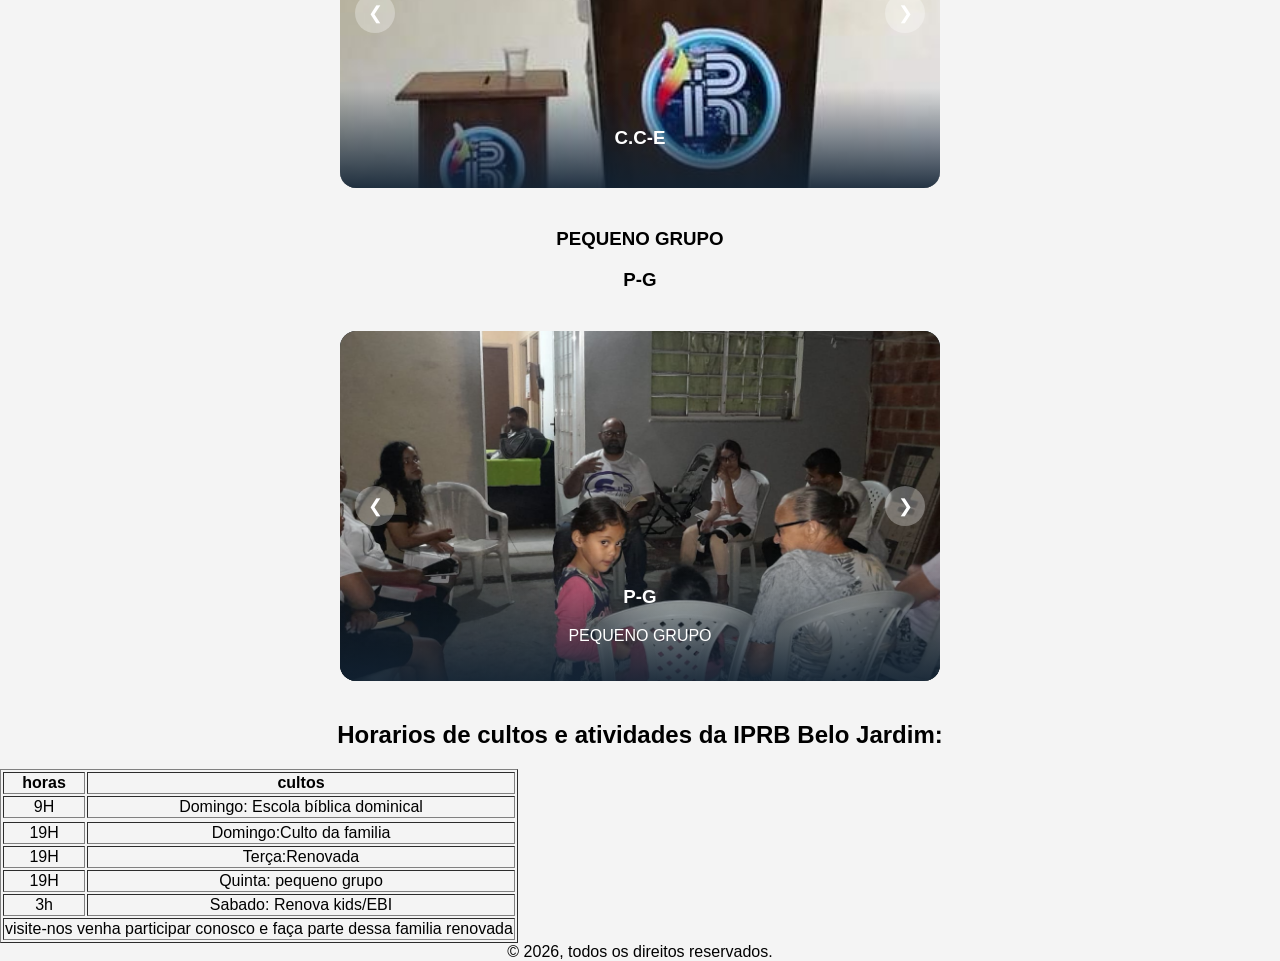
==== commit 68d4b326: "Refactor comments in index.html for clarity Updated comments to use block comment style for consiste" ====
--- a/index.html
+++ b/index.html
@@ -1423,9 +1423,9 @@
 window.addEventListener('DOMContentLoaded', mostrarVersiculoAleatorio);
 /*========FINAL VERSÍCULOS==============*/
     /*===========LIKES============*/
-// ========================================================
-// 1. FUNÇÃO QUE ABRE E MOSTRA O STORY NA TELA
-// ========================================================
+/* ========================================================
+ 1. FUNÇÃO QUE ABRE E MOSTRA O STORY NA TELA
+ ========================================================*/
 function abrirStory(index) {
     // Pega o story atual usando a variável que você já tem no seu projeto
     let story = listaStories[index]; 
@@ -1468,9 +1468,9 @@
     document.getElementById('modal-stories').innerHTML = conteudoHTML;
 }
 
-// ========================================================
-// 2. FUNÇÃO QUE FAZ A CONTAGEM DOS LIKES AO CLICAR
-// ========================================================
+/*========================================================
+ 2. FUNÇÃO QUE FAZ A CONTAGEM DOS LIKES AO CLICAR
+========================================================*/
 function curtirVideo(index, botao) {
     // Impede o clique de fechar ou pausar o story de fundo
     event.stopPropagation();
